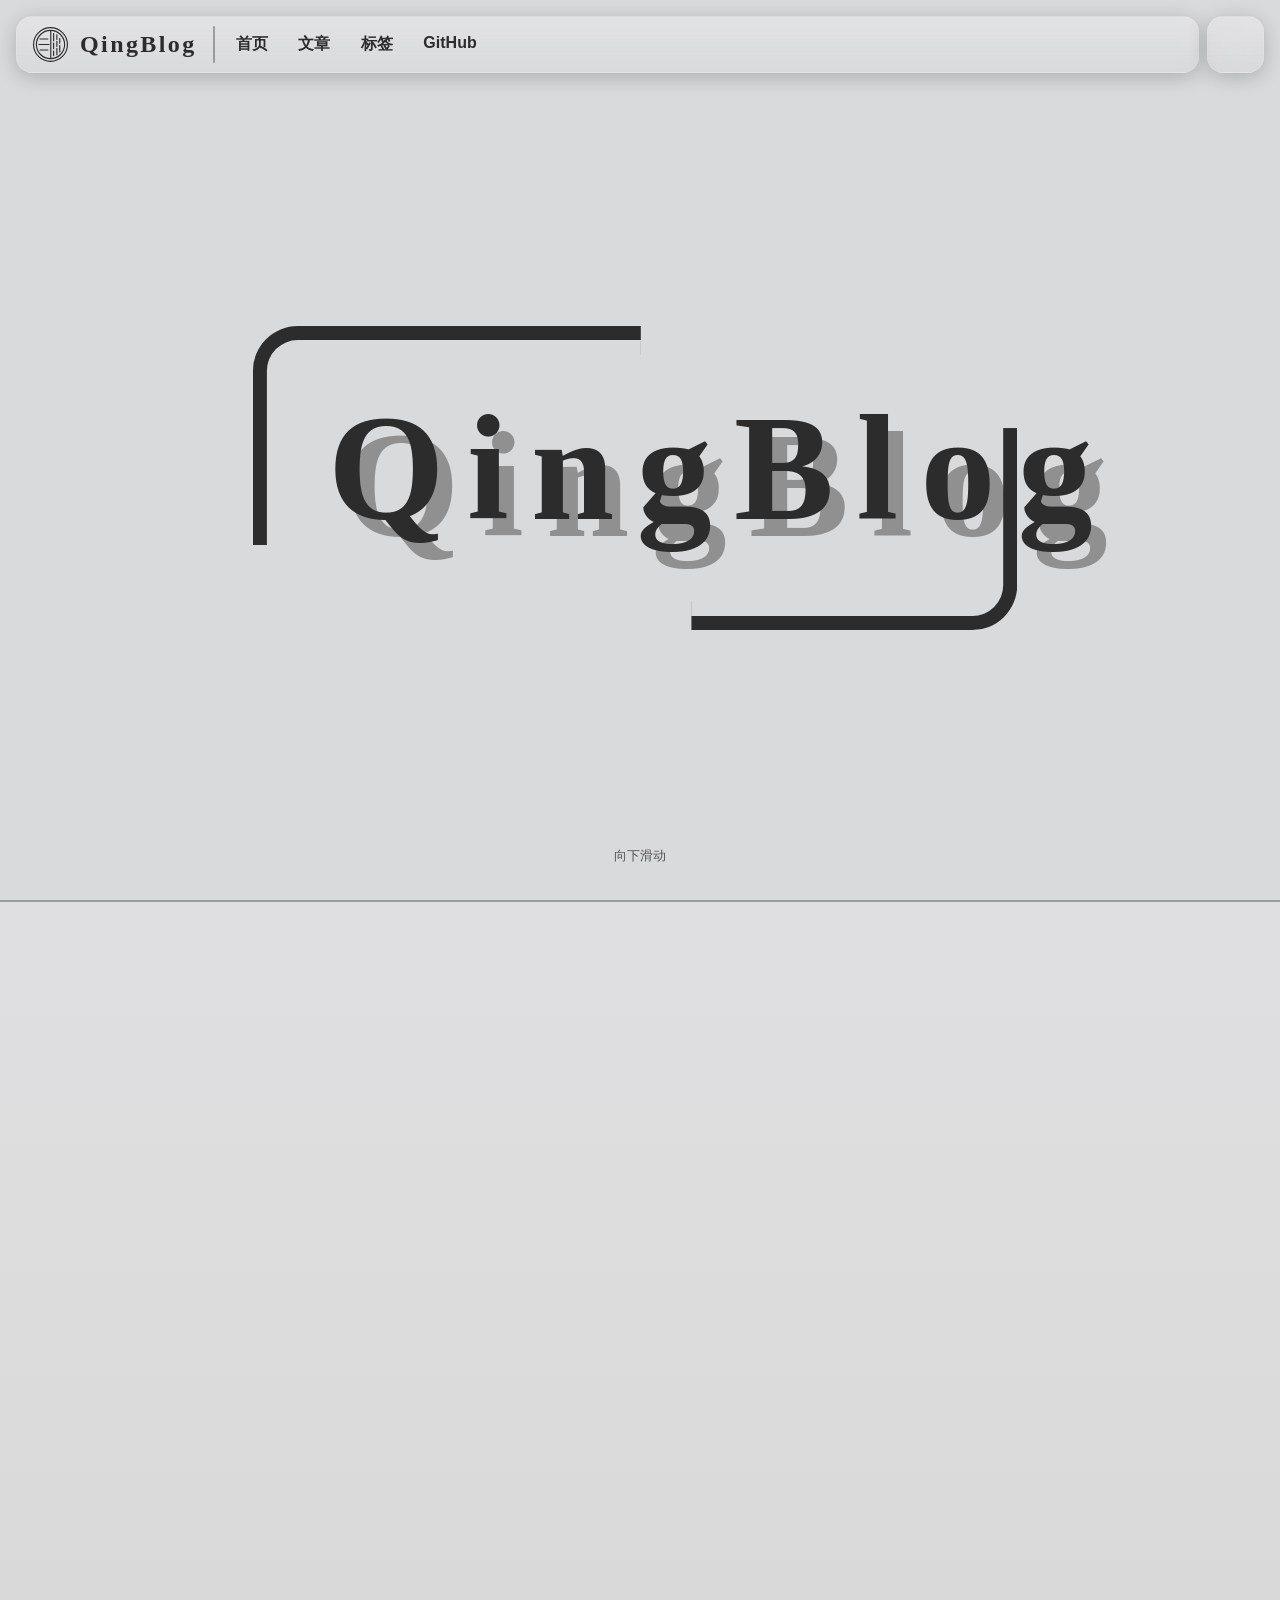
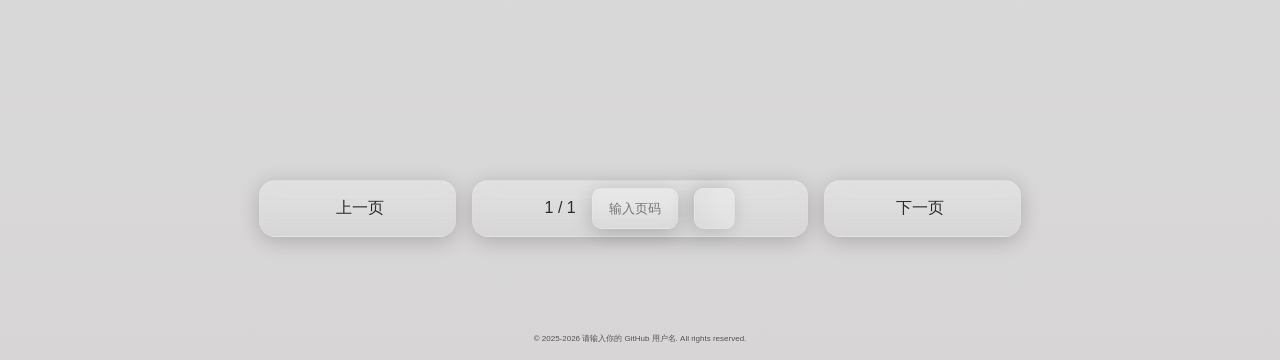
==== index.html @ a678aa29 "Updata v2.5.0" ====
<!DOCTYPE html>
<html lang="zh-CN">

<head>
    <meta charset="UTF-8" />
    <meta name="viewport" content="width=device-width, initial-scale=1.0" />
    <meta name="color-scheme" content="light dark">
    <title></title>

    <link rel="shortcut icon" href="/favicon.ico" type="image/x-icon" />
</head>

<body>
    <div id="hero-div">
        <div class="hero-div-content">
            <h1>QingBlog</h1>
        </div>

        <div class="hero-div-user-down-text">
            <p>向下滑动</p>
            <i class="fa fa-angle-double-down" aria-hidden="true"></i>
        </div>
    </div>

    <div id="card-list-wrapper">
        <ul id="card-list">
        
        </ul>
    </div>
    <div id="pagination-controls-wrapper">
        <div id="pagination-controls">
            <div id="prev-trigger" class="glass">
                <i class="fa fa-arrow-left" aria-hidden="true"></i>
                <span>上一页</span>
            </div>

            <div id="input-page-num-wrapper" class="glass">
                <span id="page-num"></span>
                <input id="input-page-num" type="text" placeholder="输入页码" class="glass">
                <div id="go-to-page-btn" class="glass">
                    <i class="fa fa-level-down" aria-hidden="true"></i>
                </div>
            </div>

            <div id="next-trigger" class="glass">
                <span>下一页</span>
                <i class="fa fa-arrow-right" aria-hidden="true"></i>
            </div>
        </div>
    </div>

    <!-- ------------------------------------------------------------ -->

    <link rel="stylesheet" href="/css/QBLOG.css" />
    <script src="/js/QBLOG.js"></script>

    <link rel="stylesheet" href="/css/font-awesome.min.css" />

    <!-- ------------------------------------------------------------ -->

    <style>
        header {
            background: var(--hero-bg-color);
        }
    </style>

    <!-- ------------------------------------------------------------ -->
</body>

</html>
---- css/QBLOG.css ----
/* ------------------------------------------------------------- */
/* CSS 变量定义 */
/* ------------------------------------------------------------- */

:root {
    /* 导航栏高度 */
    --nav-height: 0px;

    /* 以下变量需要在 ./js/QBLOG.js中设置 */

    /* 主色调 */
    /* --primary-color: #388bff; */

    /* 文字颜色 */
    /* --text-color: #FFFFFF; */
    /* --text-shadow-color: #204350; */
    /* --text-secondary-color: #a1a1a1; */

    /* 背景颜色 */
    /* --bg-color: linear-gradient(180deg, #101d21, #0c1a20, #15232a, #0c1518); */
    /* --hero-bg-color: #0b151a; */

    /* 毛玻璃背景 */
    /* --surface-color: rgba(0, 0, 0, 0.1); */
    /* --surface-border-color: rgba(0, 0, 0, 0.2); */

    /* 边框 */
    /* --border-color: #ffffff30; */

    /* 阴影 */
    /* --box-shadow: #00000020 0 0 10px 0px; */

    /* 分隔线 */
    /* --divider-color: rgba(255, 255, 255, 0.1); */

    /* 模糊效果 */
    /* --backdrop-blur: blur(0.5em); */
}

/* ------------------------------------------------------------- */
/* 动画定义 */
/* ------------------------------------------------------------- */

@keyframes showOverlayAnimation {
    to {
        opacity: 1;
    }
}

@keyframes hideOverlayAnimation {
    from {
        opacity: 1;
    }

    to {
        opacity: 0;
    }
}

@keyframes alertAnimation {
    0% {
        transform: translateX(110%) scale(0.8);
        opacity: 0;
    }

    15% {
        transform: translateX(-8%) scale(1.02);
        opacity: 1;
    }

    20% {
        transform: translateX(0) scale(1);
    }

    85% {
        transform: translateX(0) scale(1);
        opacity: 1;
    }

    90% {
        transform: translateX(-5%) scale(0.98);
        opacity: 0.8;
    }

    100% {
        transform: translateX(110%) scale(0.9);
        opacity: 0;
    }
}

@keyframes showSidebarAnimation {
    from {
        transform: translateX(110%);
    }

    to {
        transform: translateX(0);
    }
}

@keyframes hideSidebarAnimation {
    from {
        transform: translateX(0);
    }

    to {
        transform: translateX(110%);
    }
}

@keyframes floatAnimation {
    from {
        transform: translateY(0);
    }

    to {
        transform: translateY(10px);
    }
}

@keyframes strokeAnimation {
    to {
        stroke-dashoffset: 0;
    }
}

@keyframes loadingRightAnimation {
    to {
        transform: translateX(100%);
    }
}

@keyframes loadingLeftAnimation {
    to {
        transform: translateX(-100%);
    }
}

/* ------------------------------------------------------------- */
/* 字体定义 */
/* ------------------------------------------------------------- */

@font-face {
    font-family: "Font Awesome 6 Free";
    src: url("../fonts/fontawesome-webfont.woff2");

    font-display: swap;
}

@font-face {
    font-family: "This-July";
    src: url("../fonts/This-July.ttf");

    font-display: swap;
}

@font-face {
    font-family: "阿里妈妈方圆体";
    src: url("../fonts/阿里妈妈方圆体.ttf");

    font-display: swap;
}

@font-face {
    font-family: "得意黑";
    src: url("../fonts/得意黑.ttf");

    font-display: swap;
}

@font-face {
    font-family: "江城圆体";
    src: url("../fonts/江城圆体/江城圆体 200W.ttf");
    font-weight: 200;

    font-display: swap;
}

@font-face {
    font-family: "江城圆体";
    src: url("../fonts/江城圆体/江城圆体 300W.ttf");
    font-weight: 300;

    font-display: swap;
}

@font-face {
    font-family: "江城圆体";
    src: url("../fonts/江城圆体/江城圆体 400W.ttf");
    font-weight: 400;

    font-display: swap;
}

@font-face {
    font-family: "江城圆体";
    src: url("../fonts/江城圆体/江城圆体 500W.ttf");
    font-weight: 500;

    font-display: swap;
}

@font-face {
    font-family: "江城圆体";
    src: url("../fonts/江城圆体/江城圆体 600W.ttf");
    font-weight: 600;

    font-display: swap;
}

@font-face {
    font-family: "江城圆体";
    src: url("../fonts/江城圆体/江城圆体 700W.ttf");
    font-weight: 700;

    font-display: swap;
}

/* ------------------------------------------------------------- */
/* 全局样式 */
/* ------------------------------------------------------------- */

* {
    padding: 0;
    margin: 0;
    box-sizing: border-box;

    font-family: "江城圆体", "阿里妈妈方圆体", sans-serif;

    scroll-behavior: smooth;
}

*:not(.article-content pre):not(.article-content pre code)::-webkit-scrollbar {
    display: none;
}

*::selection {
    background-color: var(--primary-color);
}

/* ------------------------------------------------------------- */
/* 通用类 */
/* ------------------------------------------------------------- */

.glass {
    backdrop-filter: var(--backdrop-blur);
    background: var(--surface-color);
    border: 1px solid var(--border-color);
}

.nav-button {
    height: var(--nav-height);
    width: var(--nav-height);
    border-radius: 1rem;
    border: 1px solid var(--border-color);
    color: var(--text-color);
    font-size: 1.5em;
    box-shadow: var(--box-shadow-color) 0 4px 20px 0px;
    backdrop-filter: var(--backdrop-blur);
    background: var(--surface-color);
    display: grid;
    place-content: center;
    margin-left: 0.5rem;
    transition: all 0.2s cubic-bezier(0.4, 0, 0.2, 1);
}

/* ------------------------------------------------------------- */
/* 交互元素样式 */
/* ------------------------------------------------------------- */

.btn-active:hover {
    box-shadow:
        0 6px 12px var(--box-shadow-color),
        0 2px 4px var(--box-shadow-color);
}

.btn-active:active {
    transform: translateY(2px);
    box-shadow:
        inset 0 3px 6px var(--box-shadow-color),
        inset 0 -1px 3px var(--box-shadow-color);
    transition: all 0.05s cubic-bezier(0.4, 0, 0.2, 1);
}

#navbar li:hover,
#sidebar nav ul li:hover,
#context-menu li:hover,
.tag-item:hover {
    background: var(--surface-color);
    border: 1px solid var(--border-color);
    color: var(--primary-color);
    box-shadow:
        0 6px 12px rgba(0, 0, 0, 0.15),
        0 2px 4px rgba(0, 0, 0, 0.1);
}

#navbar li:hover a {
    color: var(--primary-color);
}

.nav-button:hover,
#back-to-top:hover,
#sidebar-close:hover,
#sidebar-toggle:hover,
#theme-toggle:hover,
#card-list-wrapper #card-list .card:hover,
.article-tag .tag:hover,
#pagination-controls #prev-trigger:hover,
#pagination-controls #next-trigger:hover,
#pagination-controls #input-page-num-wrapper #go-to-page-btn:hover {
    box-shadow:
        0 6px 12px var(--box-shadow-color),
        0 2px 4px var(--box-shadow-color);
}

#back-to-top:active,
#sidebar-close:active,
#sidebar-toggle:active,
#theme-toggle:active,
#card-list-wrapper #card-list .card:active,
#navbar li:active,
#sidebar nav ul li:active,
#context-menu li:active,
.tag-item:active,
#pagination-controls #prev-trigger:active,
#pagination-controls #next-trigger:active,
#pagination-controls #input-page-num-wrapper #go-to-page-btn:active {
    transform: translateY(2px);
    box-shadow:
        inset 0 3px 6px var(--box-shadow-color),
        inset 0 -1px 3px var(--box-shadow-color);
    transition: all 0.1s cubic-bezier(0.4, 0, 0.2, 1);
}

/* ------------------------------------------------------------- */
/* 基础元素样式 */
/* ------------------------------------------------------------- */

a {
    text-decoration: none;
    color: inherit;
}

body {
    color: var(--text-color);
    background: var(--bg-color);
    min-height: 100vh;
    display: flex;
    flex-direction: column;
}

p,
.hero-div-user-down-text {
    color: var(--text-secondary-color);
}

/* ------------------------------------------------------------- */
/* 弹窗样式 */
/* ------------------------------------------------------------- */

#alert {
    display: flex;
}

#alert-message {
    position: fixed;
    top: 8vh;
    right: 2vw;
    z-index: 10000;
    padding: 1rem;
    border-radius: 0.8rem;
    min-width: 14em;
    opacity: 0;
    transform: translateX(110%);
    backdrop-filter: var(--backdrop-blur);
}

/* ------------------------------------------------------------- */
/* 遮罩样式 */
/* ------------------------------------------------------------- */

.overlay {
    position: fixed;
    top: 0;
    left: 0;
    width: 100vw;
    height: 100vh;
    background: rgba(0, 0, 0, 0.5);
    z-index: 99999;
    opacity: 0;
    animation: showOverlayAnimation 0.5s forwards;
    display: none;
}

/* ------------------------------------------------------------- */
/* 侧边栏样式 */
/* ------------------------------------------------------------- */

#sidebar {
    position: fixed;
    display: none;
    flex-direction: column;
    align-items: center;
    background: var(--surface-color);
    backdrop-filter: var(--backdrop-blur);
    height: 100vh;
    width: 50vw;
    top: 0;
    right: 0;
    z-index: 100000;
    box-shadow: var(--box-shadow-color) 0 4px 20px 0px;
    border: 1px solid var(--border-color);
    border-radius: 1rem 0 0 1rem;
    padding-top: 5rem;
    container-type: inline-size;
    gap: 5%;
    overflow-y: auto;
}

#sidebar img {
    width: 50%;
    background: #FFF;
    border-radius: 50%;
    border: 1px solid #a1a1a1;
}

#sidebar-close {
    position: absolute;
    top: 1rem;
    right: 1rem;
    padding: 1rem;
    border-radius: 0.6rem;
}

#sidebar nav {
    display: flex;
    justify-content: center;
    width: 90%;
}

#sidebar nav ul {
    background: var(--surface-color);
    padding: 1rem;
    border-radius: 1rem;
    width: 90%;
    border: 1px solid var(--border-color);
    box-shadow: var(--box-shadow-color) 0 4px 20px 0px;
    display: grid;
    gap: 0.5rem;
}

#sidebar nav ul li {
    display: flex;
}

#sidebar nav ul li a {
    flex: 1;
}

/* ------------------------------------------------------------- */
/* 分隔线样式 */
/* ------------------------------------------------------------- */

.divider {
    background: var(--divider-color);
    backdrop-filter: var(--backdrop-blur);
    flex-shrink: 0;
}

/* ------------------------------------------------------------- */
/* 头部样式 */
/* ------------------------------------------------------------- */

header {
    display: flex;
    align-items: center;
    padding: 1rem;
    flex-wrap: nowrap;

    position: sticky;
    top: 0;
    z-index: 9999;
}

#navbar {
    display: flex;
    align-items: center;
    padding: 0.5rem 1rem;
    border-radius: 1rem;
    border: 1px solid var(--border-color);
    backdrop-filter: var(--backdrop-blur);
    box-shadow: var(--box-shadow-color) 0 4px 20px 0px;
    flex: 1;
    overflow: auto;
    font-weight: bold;
    background: var(--surface-color);
}

#navbar h1 {
    font-family: "This-July";
    letter-spacing: 0.1em;
    font-size: 1.5em;
    padding-left: 0.5em;
}

#navbar .divider {
    height: calc(var(--nav-height) - 20px);
}

#navbar ul {
    display: flex;
    flex: 1;
    gap: 0.5rem;
}

nav li {
    list-style: none;
    user-select: none;
    padding: 0.5rem;
    border-radius: 0.5rem;
    border: 1px solid transparent;
    transition: all 0.2s cubic-bezier(0.4, 0, 0.2, 1);
}

#navbar li a {
    color: var(--text-color);
    flex-shrink: 0;
    white-space: nowrap;
}

#navbar img {
    padding: 0.2em;
}

/* ------------------------------------------------------------- */
/* 卡片样式 */
/* ------------------------------------------------------------- */

.card {
    background: var(--surface-color);
    margin: 1rem;
    padding: 2rem;
    border-radius: 1rem;
    box-shadow: var(--box-shadow-color) 0 4px 20px 0px;
    border: 1px solid var(--border-color);
    backdrop-filter: var(--backdrop-blur);
    overflow: auto;
    transition: all 0.2s cubic-bezier(0.4, 0, 0.2, 1);
}

.card-header {
    display: flex;
    align-items: center;
}

.card-header h1,
.card-header h2 {
    flex-grow: 1;

    font-family: "得意黑";
}

.card-header p {
    padding-right: 1em;
    font-size: 0.8em;
}

.card-content p {
    display: block;
    color: inherit;
    font-size: medium;
}

.card-footer {
    position: relative;
    align-items: center;
    gap: 0.5em;
    padding: 0.6em;
    display: flex;
}

.card-footer span {
    font-size: 0.8em;
    flex: 1;
}

.card-footer p {
    position: absolute;
    bottom: -1.5rem;
    right: -1rem;
    font-size: 0.5em;
}

.article-tag {
    display: flex;
    gap: 0.5rem;
}

.article-tag .tag {
    background: var(--surface-color);
    backdrop-filter: var(--backdrop-blur);
    border: 1px solid var(--surface-border-color);
    color: var(--text-color);
    padding: 0.2rem 0.6rem;
    border-radius: 100rem;
    font-size: 0.8em;
    box-shadow: 0 4px 6px rgba(0, 0, 0, 0.1);
    transition: all 0.2s cubic-bezier(0.4, 0, 0.2, 1);
}

/* ------------------------------------------------------------- */
/* 返回顶部按钮样式 */
/* ------------------------------------------------------------- */

#back-to-top {
    position: fixed;
    bottom: 3rem;
    right: 3rem;
    z-index: 999;
    padding: 1rem;
    border-radius: 50%;
    height: 50px;
    width: 50px;
    visibility: hidden;
    display: grid;
    place-content: center;
    box-shadow: var(--box-shadow-color) 0 4px 20px 0px;
    transition: all 0.2s cubic-bezier(0.4, 0, 0.2, 1);
}

/* ------------------------------------------------------------- */
/* 侧边栏切换按钮样式 */
/* ------------------------------------------------------------- */

#sidebar-toggle {
    display: none;
}

/* ------------------------------------------------------------- */
/* 用户信息样式 */
/* ------------------------------------------------------------- */

.user-info {
    display: grid;
    justify-items: center;
    gap: 1rem;
}

.user-info h1 {
    font-size: 10cqw;
}

/* ------------------------------------------------------------- */
/* 首页样式 */
/* ------------------------------------------------------------- */

#hero-div {
    display: flex;
    align-items: center;
    flex-direction: column;
    background: var(--hero-bg-color);
    height: calc(100vh - (var(--nav-height) + 2rem));
}

.hero-div-content {
    width: 100%;
    padding: 1rem;
    flex: 1;
    container-type: inline-size;
    overflow: hidden;
}

.hero-div-content h1 {
    position: relative;
    font-family: "This-July";
    font-size: 12cqw;
    color: var(--text-color);
    text-shadow: 0.1em 0.12em 0 var(--text-shadow-color);
    letter-spacing: 0.15em;

    top: 50%;
    left: 50%;
    transform: translate(-25%, -50%);
}

.hero-div-content h1::after {
    content: "";
    height: 110%;
    width: 25%;
    border-radius: 0 0 0.3em 0;

    border-bottom: 14px solid var(--text-color);
    border-right: 14px solid var(--text-color);

    position: absolute;
    top: 50%;
    left: 50%;
    transform: translate(-80%, -20%);
}

.hero-div-content h1::before {
    content: "";
    height: 120%;
    width: 30%;
    border-radius: 0.3em 0 0 0;

    border-top: 14px solid var(--text-color);
    border-left: 14px solid var(--text-color);

    position: absolute;
    top: 50%;
    left: 50%;
    transform: translate(-180%, -65%);
}

.hero-div-user-down-text {
    display: flex;
    flex-direction: column;
    align-items: center;
    font-size: 0.8em;
    animation: floatAnimation 1.5s infinite alternate;
    padding-bottom: 2.2rem;
}

.hero-div-user-down-text i {
    font-size: 1em;
}

/* ------------------------------------------------------------- */
/* 卡片列表样式 */
/* ------------------------------------------------------------- */

#card-list-wrapper {
    display: flex;
    justify-content: center;

    border-top: 2px solid var(--divider-color);
}

#card-list-wrapper #card-list {
    min-height: calc(100vh - (2.4em));
    width: 794px;
}

#card-list-wrapper #card-list li {
    list-style: none;
}

/* ------------------------------------------------------------- */
/* 页脚样式 */
/* ------------------------------------------------------------- */

footer {
    display: flex;
    flex: 1;
    justify-content: center;
    align-items: flex-end;
    padding: 1rem;
    font-size: 0.5em;
}

/* ------------------------------------------------------------- */
/* SVG Logo动画 */
/* ------------------------------------------------------------- */

.qingblog-loading-icon {
    stroke: var(--text-color);
    stroke-width: 20;
    stroke-linecap: round;

    stroke-dasharray: 500;
    stroke-dashoffset: 500;
    animation: strokeAnimation 1.2s ease-in-out forwards;
}

.qingblog-loading-icon-circle {
    stroke: var(--text-color);
    stroke-width: 20;
    stroke-linejoin: round;
    stroke-linecap: round;

    stroke-dasharray: 2000;
    stroke-dashoffset: 2000;
    animation: strokeAnimation 1.5s ease-in-out forwards;
}

/* ------------------------------------------------------------- */
/* Loading动画 */
/* ------------------------------------------------------------- */

.loading {
    display: flex;
    height: 100vh;
    width: 100vw;
    position: fixed;
    top: 0;
    left: 0;
    z-index: 99999;
}

.loading-div {
    flex: 1;
    background: var(--surface-color);
    backdrop-filter: var(--backdrop-blur);
}

body.light-theme .loading-div {
    background: rgba(255, 255, 255, 0.8);
}

.loading-icon {
    height: 100vh;
    width: 100vw;
    position: absolute;
    top: 0;
    left: 0;
    z-index: 999999;
    display: grid;
    place-items: center;
}

.loading-icon svg {
    height: 20vh;
    width: 20vw;
}

.loading-icon h4 {
    font-size: 1.5rem;
}

/* ------------------------------------------------------------- */
/* 右键菜单 */
/* ------------------------------------------------------------- */

/* 右键菜单容器 */
#context-menu {
    position: fixed;

    top: 50%;
    left: 50%;
    z-index: 99999999;

    background: var(--surface-color);
    backdrop-filter: var(--backdrop-blur);
    border: 1px solid var(--border-color);
    border-radius: 1rem;
    box-shadow: 0 4px 20px rgba(0, 0, 0, 0.3);
    opacity: 0;
    visibility: hidden;
    user-select: none;
    transition: all 0.15s ease;
}

/* 显示状态 */
#context-menu.show {
    opacity: 1;
    visibility: visible;
    transform: scale(1);
}

/* 菜单列表 */
#context-menu ul {
    padding: 0.5rem;
    display: grid;
    gap: 5px;
}

/* 菜单项 */
#context-menu li {
    list-style: none;
    padding: 8px 16px;
    color: var(--text-color);
    border-radius: 0.6rem;
    border: 1px solid transparent;
    cursor: pointer;
    display: flex;
    align-items: center;
    gap: 10px;
    padding-right: 5rem;
    transition: 0.2s ease-in-out;
}

/* 分隔线 */
#context-menu li.divider {
    height: 1px;
    background: var(--divider-color);
    margin: 0.3rem;
    padding: 0;
    pointer-events: none;
}

/* 图标 */
#context-menu li i {
    width: 16px;
    text-align: center;
}

/* ------------------------------------------------------------- */
/* 标签页面标题 */
/* ------------------------------------------------------------- */

#title {
    display: flex;
    flex-direction: column;
    justify-content: center;
    align-items: center;
    margin-top: calc(var(--nav-height) - 1rem);
    text-align: center;
}

#title h1 {
    font-size: 2.5rem;
    font-weight: 700;
    color: var(--text-color);
    text-shadow: 0 2px 4px var(--text-shadow-color);
    position: relative;
    padding-bottom: 1rem;
    margin-bottom: 2rem;
}

#title h1::after {
    content: "";
    position: absolute;
    bottom: 0;
    left: 50%;
    transform: translateX(-50%);
    width: 200%;
    height: 3px;
    background: linear-gradient(90deg, transparent, var(--primary-color), transparent);
    border-radius: 2px;
}

#title p {
    color: var(--text-secondary-color);
    font-size: 1rem;
    margin-top: 0.5rem;
}

/* ------------------------------------------------------------- */
/* 标签云容器 */
/* ------------------------------------------------------------- */

#tags-container {
    display: flex;
    justify-content: center;
    padding: 2rem 1rem 4rem;
    min-height: 50vh;
}

/* ------------------------------------------------------------- */
/* 标签云布局 */
/* ------------------------------------------------------------- */

.tag-cloud {
    display: grid;
    grid-template-columns: repeat(auto-fit, minmax(100px, 150px));
    gap: 2rem;
    max-width: 794px;
    margin: 3rem;
    justify-content: center;
    list-style: none;
}

/* ------------------------------------------------------------- */
/* 单个标签项 */
/* ------------------------------------------------------------- */

.tag-item {
    display: flex;
    align-items: center;
    justify-content: center;

    height: 150px;
    gap: 0.5rem;
    padding: 0.8rem 1rem;
    background: var(--surface-color);
    backdrop-filter: var(--backdrop-blur);
    border: 1px solid var(--border-color);
    border-radius: 100rem;
    color: var(--text-color);
    text-decoration: none;
    box-shadow: var(--box-shadow-color) 0 4px 20px 0px;
    transition: all 0.3s cubic-bezier(0.4, 0, 0.2, 1);
}

.tag-name {
    font-size: 1.2rem;
    font-weight: 500;
}

.tag-count {
    display: flex;
    align-items: center;
    justify-content: center;
    min-width: 24px;
    height: 24px;
    padding: 0 0.5rem;
    background: var(--surface-color);
    border-radius: 100rem;
    font-size: 0.85rem;
    font-weight: 600;
}

/* ------------------------------------------------------------- */
/* 翻页按钮 */
/* ------------------------------------------------------------- */

#pagination-controls-wrapper {
    display: flex;
    justify-content: center;
}

#pagination-controls {
    width: 794px;

    display: flex;
    gap: 1rem;
    padding: 1rem 1rem 5rem 1rem;
}

#pagination-controls #input-page-num-wrapper #go-to-page-btn,
#pagination-controls #input-page-num-wrapper #go-to-page-btn:hover,
#pagination-controls #input-page-num-wrapper #go-to-page-btn:active {
    transform: rotateZ(90deg);
}

#pagination-controls #prev-trigger,
#pagination-controls #next-trigger,
#pagination-controls #input-page-num-wrapper {
    display: flex;
    flex-grow: 1;
    text-wrap: nowrap;

    align-items: center;
    justify-content: center;
    gap: 5px;

    height: var(--nav-height);

    box-shadow: var(--box-shadow-color) 0 4px 20px 0px;

    border-radius: 1rem;

    user-select: none;

    transition: all 0.2s cubic-bezier(0.4, 0, 0.2, 1);
}

#pagination-controls #prev-trigger,
#pagination-controls #next-trigger,
#pagination-controls #input-page-num-wrapper {
    padding: 0 1rem;
}

#pagination-controls #input-page-num-wrapper {
    display: flex;
    gap: 1rem;
}

#pagination-controls #input-page-num-wrapper input,
#pagination-controls #input-page-num-wrapper input:focus {
    box-shadow: var(--box-shadow-color) 0 4px 20px 0px;
    outline: none;
    padding: 0 1em;

    color: var(--text-color);

    height: calc(var(--nav-height) - 1rem);
    max-width: 6.5em;

    border-radius: 0.6rem;
}

input::placeholder {
  text-align: center;
}

#pagination-controls #input-page-num-wrapper #go-to-page-btn {
    height: calc(var(--nav-height) - 1rem);
    width: calc(var(--nav-height) - 1rem);

    display: grid;
    place-content: center;

    box-shadow: var(--box-shadow-color) 0 4px 20px 0px;

    border-radius: 0.6rem;

    transition: all 0.2s cubic-bezier(0.4, 0, 0.2, 1);
}

/* ------------------------------------------------------------- */
/* 媒体查询 */
/* ------------------------------------------------------------- */

@media (max-width: 1024px) {

    #card-list-wrapper #card-list,
    #pagination-controls {
        width: 100%;
    }

    #title h1 {
        font-size: 2rem;
    }

    .hero-div-content h1::after {
        border-bottom: 10px solid var(--text-color);
        border-right: 10px solid var(--text-color);
    }

    .hero-div-content h1::before {
        border-top: 10px solid var(--text-color);
        border-left: 10px solid var(--text-color);
    }
}

@media (max-width: 640px) {
    #sidebar-toggle {
        display: grid;
    }

    #navbar {
        justify-content: center;
    }

    #navbar .divider {
        display: none;
    }

    #navbar ul {
        display: none;
    }

    #title h1 {
        font-size: 1.8rem;
    }

    #title p {
        font-size: 0.9rem;
    }

    .tag-cloud {
        gap: 1rem;
        padding: 1rem;
    }

    .tag-item {
        padding: 0.6rem 1.2rem;
    }

    .tag-name {
        font-size: 1rem;
    }

    .hero-div-content h1::after {
        border-bottom: 5px solid var(--text-color);
        border-right: 5px solid var(--text-color);
    }

    .hero-div-content h1::before {
        border-top: 5px solid var(--text-color);
        border-left: 5px solid var(--text-color);
    }

    #pagination-controls {
        flex-direction: column;
    }
}

/* ------------------------------------------------------------- */
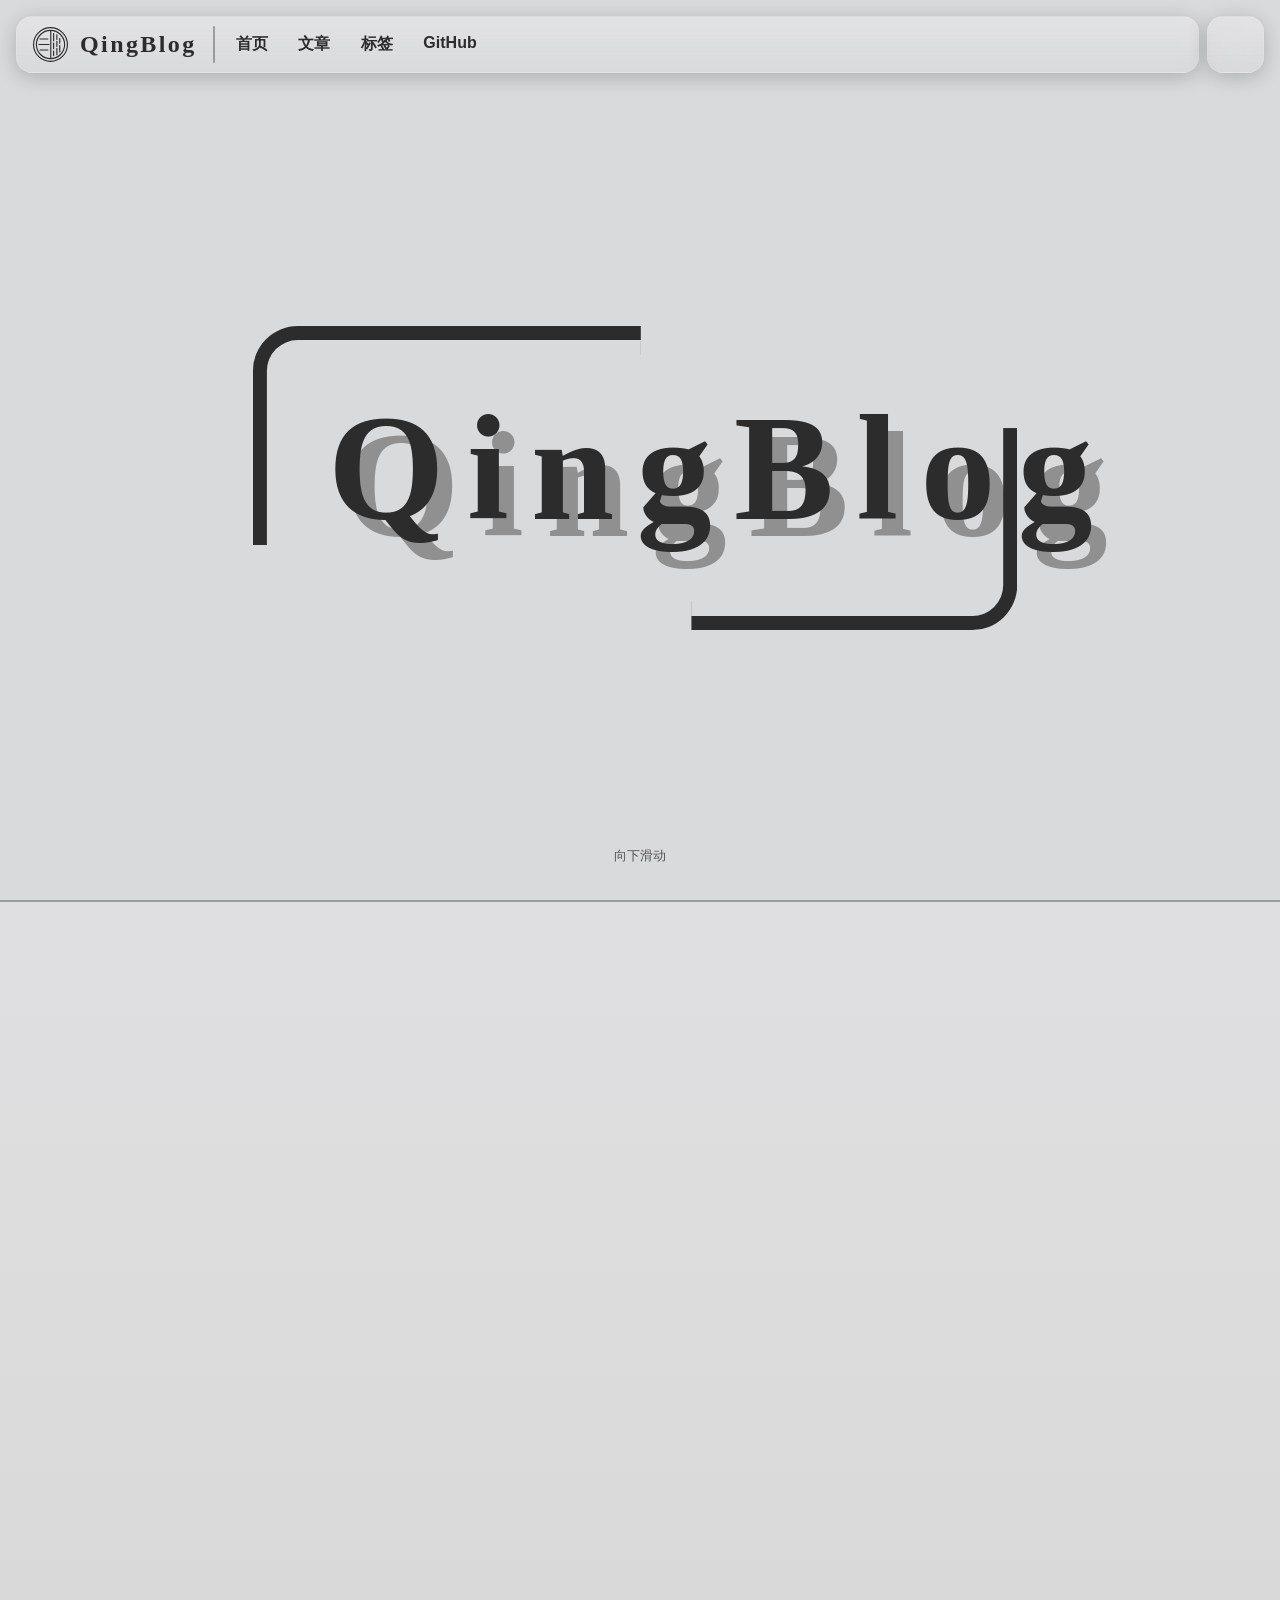
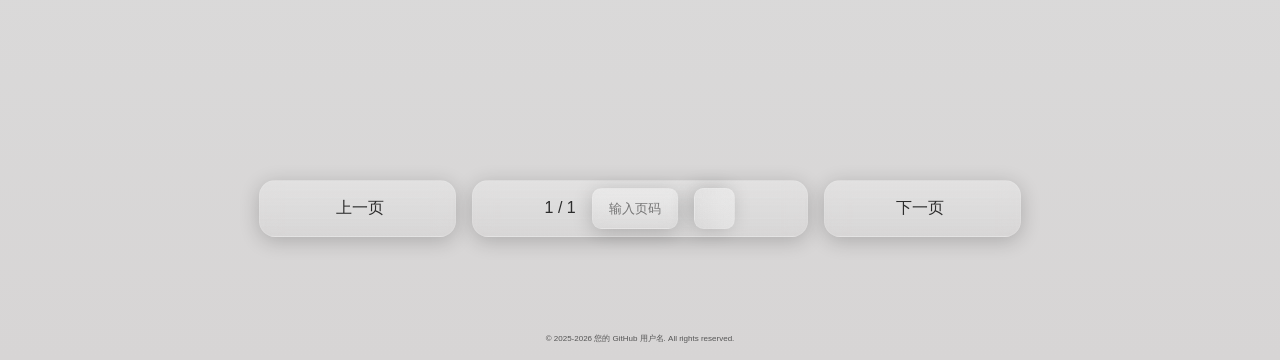
==== commit 07637e93: "Fix Bug" ====
--- a/index.html
+++ b/index.html
@@ -27,27 +27,6 @@
         
         </ul>
     </div>
-    <div id="pagination-controls-wrapper">
-        <div id="pagination-controls">
-            <div id="prev-trigger" class="glass">
-                <i class="fa fa-arrow-left" aria-hidden="true"></i>
-                <span>上一页</span>
-            </div>
-
-            <div id="input-page-num-wrapper" class="glass">
-                <span id="page-num"></span>
-                <input id="input-page-num" type="text" placeholder="输入页码" class="glass">
-                <div id="go-to-page-btn" class="glass">
-                    <i class="fa fa-level-down" aria-hidden="true"></i>
-                </div>
-            </div>
-
-            <div id="next-trigger" class="glass">
-                <span>下一页</span>
-                <i class="fa fa-arrow-right" aria-hidden="true"></i>
-            </div>
-        </div>
-    </div>
 
     <!-- ------------------------------------------------------------ -->
 
--- a/css/QBLOG.css
+++ b/css/QBLOG.css
@@ -40,6 +40,17 @@
 /* ------------------------------------------------------------- */
 /* 动画定义 */
 /* ------------------------------------------------------------- */
+
+@keyframes cardSlideUp {
+    from {
+        opacity: 0;
+        transform: translateY(30px);
+    }
+    to {
+        opacity: 1;
+        transform: translateY(0);
+    }
+}
 
 @keyframes showOverlayAnimation {
     to {
@@ -307,7 +318,8 @@
 .article-tag .tag:hover,
 #pagination-controls #prev-trigger:hover,
 #pagination-controls #next-trigger:hover,
-#pagination-controls #input-page-num-wrapper #go-to-page-btn:hover {
+#pagination-controls #input-page-num-wrapper #go-to-page-btn:hover,
+.article-content .codehilitetable .copy-btn:hover {
     box-shadow:
         0 6px 12px var(--box-shadow-color),
         0 2px 4px var(--box-shadow-color);
@@ -324,7 +336,8 @@
 .tag-item:active,
 #pagination-controls #prev-trigger:active,
 #pagination-controls #next-trigger:active,
-#pagination-controls #input-page-num-wrapper #go-to-page-btn:active {
+#pagination-controls #input-page-num-wrapper #go-to-page-btn:active,
+.article-content .codehilitetable .copy-btn:active {
     transform: translateY(2px);
     box-shadow:
         inset 0 3px 6px var(--box-shadow-color),
@@ -544,8 +557,14 @@
     box-shadow: var(--box-shadow-color) 0 4px 20px 0px;
     border: 1px solid var(--border-color);
     backdrop-filter: var(--backdrop-blur);
-    overflow: auto;
+    overflow-x: hidden;
     transition: all 0.2s cubic-bezier(0.4, 0, 0.2, 1);
+    opacity: 0;
+    transform: translateY(30px);
+}
+
+.card.card-visible {
+    animation: cardSlideUp 0.4s cubic-bezier(0.4, 0, 0.2, 1) forwards;
 }
 
 .card-header {
@@ -940,11 +959,11 @@
 /* 标签云容器 */
 /* ------------------------------------------------------------- */
 
-#tags-container {
+#tags-wrapper {
     display: flex;
     justify-content: center;
-    padding: 2rem 1rem 4rem;
-    min-height: 50vh;
+    overflow: hidden;
+    min-height: 100vh;
 }
 
 /* ------------------------------------------------------------- */
@@ -1089,6 +1108,14 @@
     transition: all 0.2s cubic-bezier(0.4, 0, 0.2, 1);
 }
 
+body:has(.article-content) #pagination-controls-wrapper {
+    display: none;
+}
+
+body:has(#tags-wrapper) #pagination-controls-wrapper {
+    display: none;
+}
+
 /* ------------------------------------------------------------- */
 /* 媒体查询 */
 /* ------------------------------------------------------------- */
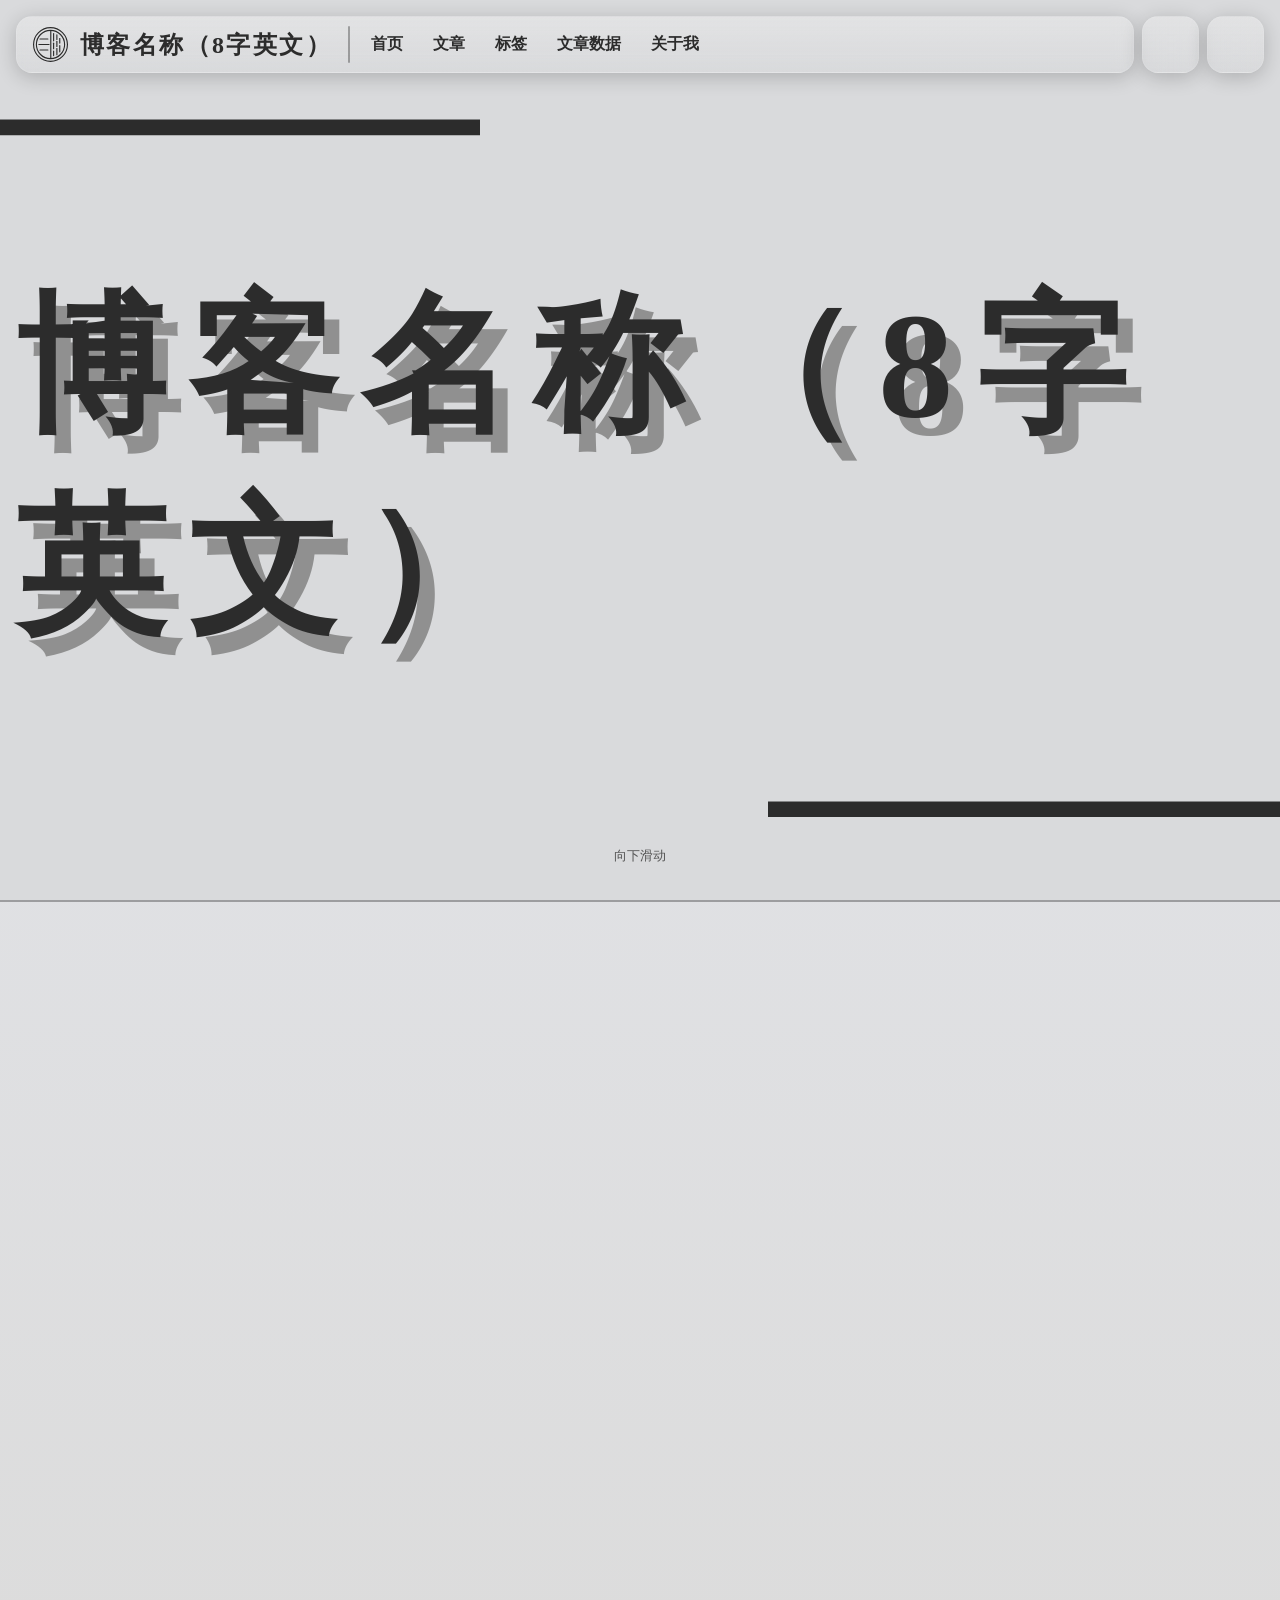
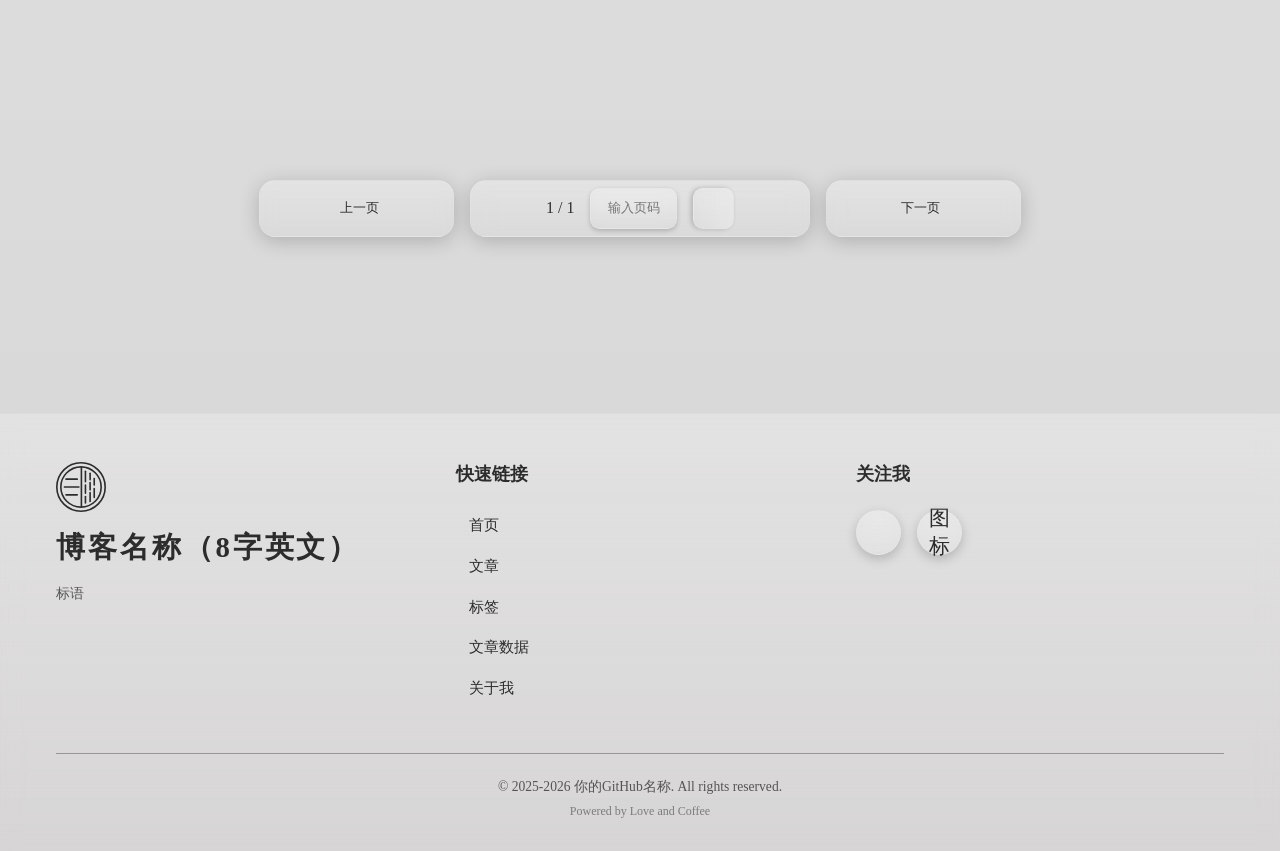
==== commit a355aa8d: "Updata V3.5.0" ====
--- a/index.html
+++ b/index.html
@@ -5,45 +5,39 @@
     <meta charset="UTF-8" />
     <meta name="viewport" content="width=device-width, initial-scale=1.0" />
     <meta name="color-scheme" content="light dark">
-    <title></title>
-
+    <title>首页</title>
+    <meta name="description" content="QingBlog - 基于 GitHub Issues 的自动化博客" />
     <link rel="shortcut icon" href="/favicon.ico" type="image/x-icon" />
-</head>
-
-<body>
-    <div id="hero-div">
-        <div class="hero-div-content">
-            <h1>QingBlog</h1>
-        </div>
-
-        <div class="hero-div-user-down-text">
-            <p>向下滑动</p>
-            <i class="fa fa-angle-double-down" aria-hidden="true"></i>
-        </div>
-    </div>
-
-    <div id="card-list-wrapper">
-        <ul id="card-list">
-        
-        </ul>
-    </div>
-
-    <!-- ------------------------------------------------------------ -->
-
     <link rel="stylesheet" href="/css/QBLOG.css" />
-    <script src="/js/QBLOG.js"></script>
-
     <link rel="stylesheet" href="/css/font-awesome.min.css" />
-
-    <!-- ------------------------------------------------------------ -->
-
     <style>
         header {
             background: var(--hero-bg-color);
         }
     </style>
+</head>
 
-    <!-- ------------------------------------------------------------ -->
+<body>
+    <main>
+        <section class="hero" aria-label="首页横幅">
+            <div class="hero__content">
+                <h1 id="hero-center-text"></h1>
+            </div>
+
+            <div class="hero__scroll-hint" aria-hidden="true">
+                <p>向下滑动</p>
+                <i class="fa fa-angle-double-down" aria-hidden="true"></i>
+            </div>
+        </section>
+
+        <section class="card-list" aria-label="文章列表">
+            <ul class="card-list__items">
+
+            </ul>
+        </section>
+    </main>
+
+    <script src="/js/QBLOG.js"></script>
 </body>
 
 </html>
--- a/css/QBLOG.css
+++ b/css/QBLOG.css
@@ -46,6 +46,7 @@
         opacity: 0;
         transform: translateY(30px);
     }
+
     to {
         opacity: 1;
         transform: translateY(0);
@@ -166,20 +167,6 @@
 }
 
 @font-face {
-    font-family: "阿里妈妈方圆体";
-    src: url("../fonts/阿里妈妈方圆体.ttf");
-
-    font-display: swap;
-}
-
-@font-face {
-    font-family: "得意黑";
-    src: url("../fonts/得意黑.ttf");
-
-    font-display: swap;
-}
-
-@font-face {
     font-family: "江城圆体";
     src: url("../fonts/江城圆体/江城圆体 200W.ttf");
     font-weight: 200;
@@ -236,7 +223,7 @@
     margin: 0;
     box-sizing: border-box;
 
-    font-family: "江城圆体", "阿里妈妈方圆体", sans-serif;
+    font-family: "江城圆体";
 
     scroll-behavior: smooth;
 }
@@ -250,120 +237,23 @@
 }
 
 /* ------------------------------------------------------------- */
-/* 通用类 */
-/* ------------------------------------------------------------- */
-
-.glass {
-    backdrop-filter: var(--backdrop-blur);
-    background: var(--surface-color);
-    border: 1px solid var(--border-color);
-}
-
-.nav-button {
-    height: var(--nav-height);
-    width: var(--nav-height);
-    border-radius: 1rem;
-    border: 1px solid var(--border-color);
-    color: var(--text-color);
-    font-size: 1.5em;
-    box-shadow: var(--box-shadow-color) 0 4px 20px 0px;
-    backdrop-filter: var(--backdrop-blur);
-    background: var(--surface-color);
-    display: grid;
-    place-content: center;
-    margin-left: 0.5rem;
-    transition: all 0.2s cubic-bezier(0.4, 0, 0.2, 1);
-}
-
-/* ------------------------------------------------------------- */
-/* 交互元素样式 */
-/* ------------------------------------------------------------- */
-
-.btn-active:hover {
-    box-shadow:
-        0 6px 12px var(--box-shadow-color),
-        0 2px 4px var(--box-shadow-color);
-}
-
-.btn-active:active {
-    transform: translateY(2px);
-    box-shadow:
-        inset 0 3px 6px var(--box-shadow-color),
-        inset 0 -1px 3px var(--box-shadow-color);
-    transition: all 0.05s cubic-bezier(0.4, 0, 0.2, 1);
-}
-
-#navbar li:hover,
-#sidebar nav ul li:hover,
-#context-menu li:hover,
-.tag-item:hover {
-    background: var(--surface-color);
-    border: 1px solid var(--border-color);
-    color: var(--primary-color);
-    box-shadow:
-        0 6px 12px rgba(0, 0, 0, 0.15),
-        0 2px 4px rgba(0, 0, 0, 0.1);
-}
-
-#navbar li:hover a {
-    color: var(--primary-color);
-}
-
-.nav-button:hover,
-#back-to-top:hover,
-#sidebar-close:hover,
-#sidebar-toggle:hover,
-#theme-toggle:hover,
-#card-list-wrapper #card-list .card:hover,
-.article-tag .tag:hover,
-#pagination-controls #prev-trigger:hover,
-#pagination-controls #next-trigger:hover,
-#pagination-controls #input-page-num-wrapper #go-to-page-btn:hover,
-.article-content .codehilitetable .copy-btn:hover {
-    box-shadow:
-        0 6px 12px var(--box-shadow-color),
-        0 2px 4px var(--box-shadow-color);
-}
-
-#back-to-top:active,
-#sidebar-close:active,
-#sidebar-toggle:active,
-#theme-toggle:active,
-#card-list-wrapper #card-list .card:active,
-#navbar li:active,
-#sidebar nav ul li:active,
-#context-menu li:active,
-.tag-item:active,
-#pagination-controls #prev-trigger:active,
-#pagination-controls #next-trigger:active,
-#pagination-controls #input-page-num-wrapper #go-to-page-btn:active,
-.article-content .codehilitetable .copy-btn:active {
-    transform: translateY(2px);
-    box-shadow:
-        inset 0 3px 6px var(--box-shadow-color),
-        inset 0 -1px 3px var(--box-shadow-color);
-    transition: all 0.1s cubic-bezier(0.4, 0, 0.2, 1);
-}
-
-/* ------------------------------------------------------------- */
 /* 基础元素样式 */
 /* ------------------------------------------------------------- */
+
+body {
+    color: var(--text-color);
+    background: var(--bg-color);
+    min-height: 100vh;
+    display: flex;
+    flex-direction: column;
+}
 
 a {
     text-decoration: none;
     color: inherit;
 }
 
-body {
-    color: var(--text-color);
-    background: var(--bg-color);
-    min-height: 100vh;
-    display: flex;
-    flex-direction: column;
-}
-
-p,
-.hero-div-user-down-text {
+p {
     color: var(--text-secondary-color);
 }
 
@@ -413,49 +303,120 @@
     position: fixed;
     display: none;
     flex-direction: column;
-    align-items: center;
     background: var(--surface-color);
     backdrop-filter: var(--backdrop-blur);
     height: 100vh;
-    width: 50vw;
+    width: 75vw;
+    max-width: 400px;
     top: 0;
     right: 0;
     z-index: 100000;
     box-shadow: var(--box-shadow-color) 0 4px 20px 0px;
     border: 1px solid var(--border-color);
     border-radius: 1rem 0 0 1rem;
-    padding-top: 5rem;
-    container-type: inline-size;
-    gap: 5%;
+    overflow: hidden;
+}
+
+.sidebar__header {
+    display: flex;
+    align-items: center;
+    gap: 0.75rem;
+    padding: 1rem 1.5rem;
+    background: var(--surface-color);
+}
+
+.sidebar__header-divider {
+    width: 100%;
+}
+
+.sidebar__logo {
+    display: flex;
+    align-items: center;
+    justify-content: center;
+}
+
+.sidebar__title {
+    flex: 1;
+    font-family: "This-July";
+    font-size: 1.5rem;
+    letter-spacing: 0.1em;
+}
+
+#sidebar-close {
+    height: var(--nav-height);
+    width: var(--nav-height);
+    border-radius: 0.6rem;
+    border: 1px solid var(--border-color);
+    color: var(--text-color);
+    font-size: 1.5em;
+    box-shadow: var(--box-shadow-color) 0 4px 20px 0px;
+    backdrop-filter: var(--backdrop-blur);
+    background: var(--surface-color);
+    display: grid;
+    place-content: center;
+    transition: all 0.2s cubic-bezier(0.4, 0, 0.2, 1);
+}
+
+#sidebar-close:hover {
+    box-shadow:
+        0 6px 12px var(--box-shadow-color),
+        0 2px 4px var(--box-shadow-color);
+}
+
+#sidebar-close:active {
+    transform: translateY(2px);
+    box-shadow:
+        inset 0 3px 6px var(--box-shadow-color),
+        inset 0 -1px 3px var(--box-shadow-color);
+    transition: all 0.1s cubic-bezier(0.4, 0, 0.2, 1);
+}
+
+.sidebar__content {
+    flex: 1;
+    display: flex;
+    flex-direction: column;
+    align-items: center;
+    padding: 2rem 1.5rem;
+    gap: 2rem;
     overflow-y: auto;
 }
 
-#sidebar img {
-    width: 50%;
-    background: #FFF;
+#sidebar #sidebar-avatar {
+    width: 80px;
+    height: 80px;
+    background: #fff;
     border-radius: 50%;
     border: 1px solid #a1a1a1;
 }
 
-#sidebar-close {
-    position: absolute;
-    top: 1rem;
-    right: 1rem;
-    padding: 1rem;
-    border-radius: 0.6rem;
+.sidebar__user-info {
+    display: flex;
+    flex-direction: column;
+    align-items: center;
+    gap: 0.75rem;
+    text-align: center;
+}
+
+.sidebar__user-name {
+    font-size: 1.5rem;
+    font-weight: bold;
+}
+
+.sidebar__motto {
+    font-size: 0.9rem;
+    color: var(--text-secondary-color);
 }
 
 #sidebar nav {
-    display: flex;
-    justify-content: center;
-    width: 90%;
+    width: 100%;
 }
 
 #sidebar nav ul {
     background: var(--surface-color);
+    backdrop-filter: var(--backdrop-blur);
     padding: 1rem;
     border-radius: 1rem;
-    width: 90%;
+    width: 100%;
     border: 1px solid var(--border-color);
     box-shadow: var(--box-shadow-color) 0 4px 20px 0px;
     display: grid;
@@ -470,6 +431,68 @@
     flex: 1;
 }
 
+#sidebar nav ul li {
+    transition: all 0.2s cubic-bezier(0.4, 0, 0.2, 1);
+}
+
+#sidebar nav ul li:hover {
+    background: var(--surface-color);
+    border: 1px solid var(--border-color);
+    color: var(--primary-color);
+    box-shadow:
+        0 6px 12px rgba(0, 0, 0, 0.15),
+        0 2px 4px rgba(0, 0, 0, 0.1);
+}
+
+#sidebar nav ul li:active {
+    transform: translateY(2px);
+    box-shadow:
+        inset 0 3px 6px var(--box-shadow-color),
+        inset 0 -1px 3px var(--box-shadow-color);
+    transition: all 0.1s cubic-bezier(0.4, 0, 0.2, 1);
+}
+
+.sidebar__social {
+    width: 100%;
+    padding: 1rem;
+    border-radius: 1rem;
+    background: var(--surface-color);
+    backdrop-filter: var(--backdrop-blur);
+    border: 1px solid var(--border-color);
+}
+
+.sidebar__social-title {
+    font-size: 1rem;
+    margin-bottom: 0.75rem;
+    color: var(--text-color);
+}
+
+.social-link {
+    display: inline-flex;
+    align-items: center;
+    gap: 0.5rem;
+    padding: 0.5rem 1rem;
+    border-radius: 0.5rem;
+    background: var(--surface-color);
+    border: 1px solid var(--border-color);
+    color: var(--text-color);
+    transition: all 0.2s cubic-bezier(0.4, 0, 0.2, 1);
+}
+
+.social-link:hover {
+    background: var(--border-color);
+}
+
+.sidebar__footer {
+    text-align: center;
+    font-size: 0.85rem;
+    color: var(--text-secondary-color);
+}
+
+.sidebar__footer p {
+    padding: 0 1rem 1rem 1rem;
+}
+
 /* ------------------------------------------------------------- */
 /* 分隔线样式 */
 /* ------------------------------------------------------------- */
@@ -484,7 +507,7 @@
 /* 头部样式 */
 /* ------------------------------------------------------------- */
 
-header {
+#page-header {
     display: flex;
     align-items: center;
     padding: 1rem;
@@ -509,7 +532,7 @@
     background: var(--surface-color);
 }
 
-#navbar h1 {
+#navbar #navbar-title {
     font-family: "This-July";
     letter-spacing: 0.1em;
     font-size: 1.5em;
@@ -541,6 +564,31 @@
     white-space: nowrap;
 }
 
+#navbar li {
+    transition: all 0.2s cubic-bezier(0.4, 0, 0.2, 1);
+}
+
+#navbar li:hover {
+    background: var(--surface-color);
+    border: 1px solid var(--border-color);
+    color: var(--primary-color);
+    box-shadow:
+        0 6px 12px rgba(0, 0, 0, 0.15),
+        0 2px 4px rgba(0, 0, 0, 0.1);
+}
+
+#navbar li:hover a {
+    color: var(--primary-color);
+}
+
+#navbar li:active {
+    transform: translateY(2px);
+    box-shadow:
+        inset 0 3px 6px var(--box-shadow-color),
+        inset 0 -1px 3px var(--box-shadow-color);
+    transition: all 0.1s cubic-bezier(0.4, 0, 0.2, 1);
+}
+
 #navbar img {
     padding: 0.2em;
 }
@@ -551,46 +599,60 @@
 
 .card {
     background: var(--surface-color);
+    backdrop-filter: var(--backdrop-blur);
     margin: 1rem;
     padding: 2rem;
     border-radius: 1rem;
     box-shadow: var(--box-shadow-color) 0 4px 20px 0px;
     border: 1px solid var(--border-color);
-    backdrop-filter: var(--backdrop-blur);
     overflow-x: hidden;
     transition: all 0.2s cubic-bezier(0.4, 0, 0.2, 1);
     opacity: 0;
     transform: translateY(30px);
 }
 
-.card.card-visible {
-    animation: cardSlideUp 0.4s cubic-bezier(0.4, 0, 0.2, 1) forwards;
-}
-
-.card-header {
-    display: flex;
-    align-items: center;
-}
-
-.card-header h1,
-.card-header h2 {
+.card--visible {
+    animation: cardSlideUp 0.6s cubic-bezier(0.4, 0, 0.2, 1) forwards;
+}
+
+.card-list__items .card:hover {
+    box-shadow:
+        0 6px 12px var(--box-shadow-color),
+        0 2px 4px var(--box-shadow-color);
+}
+
+.card-list__items .card:active {
+    transform: translateY(2px);
+    box-shadow:
+        inset 0 3px 6px var(--box-shadow-color),
+        inset 0 -1px 3px var(--box-shadow-color);
+    transition: all 0.1s cubic-bezier(0.4, 0, 0.2, 1);
+}
+
+.card__header {
+    display: flex;
+    align-items: center;
+}
+
+.card__header h1,
+.card__header h2 {
     flex-grow: 1;
 
-    font-family: "得意黑";
-}
-
-.card-header p {
+    font-family: "江城圆体";
+}
+
+.card__header p {
     padding-right: 1em;
     font-size: 0.8em;
 }
 
-.card-content p {
+.card__content p {
     display: block;
     color: inherit;
     font-size: medium;
 }
 
-.card-footer {
+.card__footer {
     position: relative;
     align-items: center;
     gap: 0.5em;
@@ -598,12 +660,12 @@
     display: flex;
 }
 
-.card-footer span {
+.card__footer span {
     font-size: 0.8em;
     flex: 1;
 }
 
-.card-footer p {
+.card__footer p {
     position: absolute;
     bottom: -1.5rem;
     right: -1rem;
@@ -615,7 +677,25 @@
     gap: 0.5rem;
 }
 
-.article-tag .tag {
+.article-tag__label {
+    font-size: 0.8em;
+    flex: 0;
+    white-space: nowrap;
+}
+
+.article-tag__list {
+    list-style: none;
+    display: flex;
+    gap: 0.5rem;
+    padding: 0;
+    margin: 0;
+}
+
+.article-tag__list-item {
+    display: flex;
+}
+
+.article-tag__item {
     background: var(--surface-color);
     backdrop-filter: var(--backdrop-blur);
     border: 1px solid var(--surface-border-color);
@@ -625,6 +705,22 @@
     font-size: 0.8em;
     box-shadow: 0 4px 6px rgba(0, 0, 0, 0.1);
     transition: all 0.2s cubic-bezier(0.4, 0, 0.2, 1);
+    display: inline-flex;
+    align-items: center;
+}
+
+.article-tag__item:hover {
+    box-shadow:
+        0 6px 12px var(--box-shadow-color),
+        0 2px 4px var(--box-shadow-color);
+}
+
+.article-tag__item:active {
+    transform: translateY(2px);
+    box-shadow:
+        inset 0 3px 6px var(--box-shadow-color),
+        inset 0 -1px 3px var(--box-shadow-color);
+    transition: all 0.1s cubic-bezier(0.4, 0, 0.2, 1);
 }
 
 /* ------------------------------------------------------------- */
@@ -644,36 +740,93 @@
     display: grid;
     place-content: center;
     box-shadow: var(--box-shadow-color) 0 4px 20px 0px;
+    backdrop-filter: var(--backdrop-blur);
+    background: var(--surface-color);
+    border: 1px solid var(--border-color);
+    color: var(--text-color);
+    font-size: 1.5em;
     transition: all 0.2s cubic-bezier(0.4, 0, 0.2, 1);
 }
 
-/* ------------------------------------------------------------- */
-/* 侧边栏切换按钮样式 */
-/* ------------------------------------------------------------- */
+#back-to-top:hover {
+    box-shadow:
+        0 6px 12px var(--box-shadow-color),
+        0 2px 4px var(--box-shadow-color);
+}
+
+#back-to-top:active {
+    transform: translateY(2px);
+    box-shadow:
+        inset 0 3px 6px var(--box-shadow-color),
+        inset 0 -1px 3px var(--box-shadow-color);
+    transition: all 0.1s cubic-bezier(0.4, 0, 0.2, 1);
+}
+
+#theme-toggle {
+    height: var(--nav-height);
+    width: var(--nav-height);
+    border-radius: 1rem;
+    border: 1px solid var(--border-color);
+    color: var(--text-color);
+    font-size: 1.5em;
+    box-shadow: var(--box-shadow-color) 0 4px 20px 0px;
+    backdrop-filter: var(--backdrop-blur);
+    background: var(--surface-color);
+    display: grid;
+    place-content: center;
+    margin-left: 0.5rem;
+    transition: all 0.2s cubic-bezier(0.4, 0, 0.2, 1);
+}
+
+#theme-toggle:hover {
+    box-shadow:
+        0 6px 12px var(--box-shadow-color),
+        0 2px 4px var(--box-shadow-color);
+}
+
+#theme-toggle:active {
+    transform: translateY(2px);
+    box-shadow:
+        inset 0 3px 6px var(--box-shadow-color),
+        inset 0 -1px 3px var(--box-shadow-color);
+    transition: all 0.1s cubic-bezier(0.4, 0, 0.2, 1);
+}
 
 #sidebar-toggle {
-    display: none;
-}
-
-/* ------------------------------------------------------------- */
-/* 用户信息样式 */
-/* ------------------------------------------------------------- */
-
-.user-info {
+    height: var(--nav-height);
+    width: var(--nav-height);
+    border-radius: 1rem;
+    border: 1px solid var(--border-color);
+    color: var(--text-color);
+    font-size: 1.5em;
+    box-shadow: var(--box-shadow-color) 0 4px 20px 0px;
+    backdrop-filter: var(--backdrop-blur);
+    background: var(--surface-color);
     display: grid;
-    justify-items: center;
-    gap: 1rem;
-}
-
-.user-info h1 {
-    font-size: 10cqw;
+    place-content: center;
+    margin-left: 0.5rem;
+    transition: all 0.2s cubic-bezier(0.4, 0, 0.2, 1);
+}
+
+#sidebar-toggle:hover {
+    box-shadow:
+        0 6px 12px var(--box-shadow-color),
+        0 2px 4px var(--box-shadow-color);
+}
+
+#sidebar-toggle:active {
+    transform: translateY(2px);
+    box-shadow:
+        inset 0 3px 6px var(--box-shadow-color),
+        inset 0 -1px 3px var(--box-shadow-color);
+    transition: all 0.1s cubic-bezier(0.4, 0, 0.2, 1);
 }
 
 /* ------------------------------------------------------------- */
 /* 首页样式 */
 /* ------------------------------------------------------------- */
 
-#hero-div {
+.hero {
     display: flex;
     align-items: center;
     flex-direction: column;
@@ -681,67 +834,70 @@
     height: calc(100vh - (var(--nav-height) + 2rem));
 }
 
-.hero-div-content {
+.hero__content {
     width: 100%;
     padding: 1rem;
     flex: 1;
     container-type: inline-size;
     overflow: hidden;
-}
-
-.hero-div-content h1 {
-    position: relative;
+
+    display: grid;
+    place-content: center;
+}
+
+.hero__content h1 {
+    display: inline-block;
+
     font-family: "This-July";
     font-size: 12cqw;
     color: var(--text-color);
     text-shadow: 0.1em 0.12em 0 var(--text-shadow-color);
     letter-spacing: 0.15em;
 
-    top: 50%;
-    left: 50%;
-    transform: translate(-25%, -50%);
-}
-
-.hero-div-content h1::after {
+    position: relative;
+}
+
+.hero__content h1::after {
     content: "";
-    height: 110%;
-    width: 25%;
+    height: 120%;
+    width: 50%;
     border-radius: 0 0 0.3em 0;
 
-    border-bottom: 14px solid var(--text-color);
-    border-right: 14px solid var(--text-color);
+    border-bottom: 16px solid var(--text-color);
+    border-right: 16px solid var(--text-color);
 
     position: absolute;
     top: 50%;
     left: 50%;
-    transform: translate(-80%, -20%);
-}
-
-.hero-div-content h1::before {
+    transform: translate(20%, -30%);
+}
+
+.hero__content h1::before {
     content: "";
     height: 120%;
-    width: 30%;
+    width: 50%;
     border-radius: 0.3em 0 0 0;
 
-    border-top: 14px solid var(--text-color);
-    border-left: 14px solid var(--text-color);
+    border-top: 16px solid var(--text-color);
+    border-left: 16px solid var(--text-color);
 
     position: absolute;
     top: 50%;
     left: 50%;
-    transform: translate(-180%, -65%);
-}
-
-.hero-div-user-down-text {
+    transform: translate(-125%, -70%);
+}
+
+.hero__scroll-hint {
     display: flex;
     flex-direction: column;
     align-items: center;
     font-size: 0.8em;
     animation: floatAnimation 1.5s infinite alternate;
     padding-bottom: 2.2rem;
-}
-
-.hero-div-user-down-text i {
+    color: var(--text-color);
+}
+
+.hero__scroll-hint i {
     font-size: 1em;
 }
 
@@ -749,19 +905,19 @@
 /* 卡片列表样式 */
 /* ------------------------------------------------------------- */
 
-#card-list-wrapper {
+.card-list {
     display: flex;
     justify-content: center;
 
     border-top: 2px solid var(--divider-color);
 }
 
-#card-list-wrapper #card-list {
+.card-list__items {
     min-height: calc(100vh - (2.4em));
     width: 794px;
 }
 
-#card-list-wrapper #card-list li {
+.card-list__items li {
     list-style: none;
 }
 
@@ -769,20 +925,144 @@
 /* 页脚样式 */
 /* ------------------------------------------------------------- */
 
-footer {
-    display: flex;
-    flex: 1;
+.footer {
+    display: flex;
+    flex-direction: column;
     justify-content: center;
-    align-items: flex-end;
-    padding: 1rem;
-    font-size: 0.5em;
+    align-items: center;
+    margin-top: 10rem;
+    padding: 3rem 1rem 2rem 1rem;
+    background: var(--surface-color);
+    border-top: 1px solid var(--border-color);
+    backdrop-filter: var(--backdrop-blur);
+}
+
+.footer__content {
+    display: grid;
+    grid-template-columns: repeat(auto-fit, minmax(200px, 1fr));
+    gap: 2rem;
+    max-width: 1200px;
+    width: 100%;
+    padding: 0 1rem;
+}
+
+.footer__section {
+    display: flex;
+    flex-direction: column;
+    gap: 1rem;
+}
+
+.footer__brand {
+    align-items: flex-start;
+}
+
+.footer__logo {
+    margin-bottom: 0.5rem;
+}
+
+.footer__brand h2 {
+    font-family: "This-July";
+    font-size: 1.8rem;
+    letter-spacing: 0.1em;
+}
+
+.footer__brand p {
+    font-size: 0.9rem;
+}
+
+.footer__section h3 {
+    font-size: 1.1rem;
+    font-weight: 600;
+    margin-bottom: 0.5rem;
+}
+
+.footer__links ul {
+    list-style: none;
+    display: flex;
+    flex-direction: column;
+    gap: 0.5rem;
+}
+
+.footer__links li {
+    padding: 0.3rem 0;
+}
+
+.footer__links a {
+    display: flex;
+    align-items: center;
+    gap: 0.5rem;
+    font-size: 0.95rem;
+    transition: all 0.2s cubic-bezier(0.4, 0, 0.2, 1);
+}
+
+.footer__links a:hover {
+    color: var(--primary-color);
+    transform: translateX(5px);
+}
+
+.footer__bottom {
+    display: flex;
+    flex-direction: column;
+    align-items: center;
+    gap: 0.5rem;
+    margin-top: 2rem;
+    width: 100%;
+    max-width: 1200px;
+    padding: 0 1rem;
+}
+
+.footer__bottom p {
+    font-size: 0.85rem;
+    text-align: center;
+}
+
+.footer__powered {
+    font-size: 0.75rem !important;
+    opacity: 0.7;
+}
+
+/* ------------------------------------------------------------- */
+/* 社交链接样式 */
+/* ------------------------------------------------------------- */
+.social-link {
+    display: grid;
+    place-content: center;
+    width: 45px;
+    height: 45px;
+    border-radius: 50%;
+    background: var(--surface-color);
+    border: 1px solid var(--border-color);
+    backdrop-filter: var(--backdrop-blur);
+    box-shadow: var(--box-shadow-color) 0 4px 12px 0px;
+    font-size: 1.3rem;
+    transition: all 0.2s cubic-bezier(0.4, 0, 0.2, 1);
+}
+
+.social-links {
+    list-style: none;
+    display: flex;
+    gap: 1rem;
+    padding: 0;
+    margin: 0;
+}
+
+.social-link:hover {
+    transform: translateY(-3px);
+    box-shadow:
+        0 8px 16px var(--box-shadow-color),
+        0 4px 8px var(--box-shadow-color);
+    color: var(--primary-color);
+}
+
+.social-link:active {
+    transform: translateY(0);
 }
 
 /* ------------------------------------------------------------- */
 /* SVG Logo动画 */
 /* ------------------------------------------------------------- */
 
-.qingblog-loading-icon {
+.loading__logo-path {
     stroke: var(--text-color);
     stroke-width: 20;
     stroke-linecap: round;
@@ -792,7 +1072,7 @@
     animation: strokeAnimation 1.2s ease-in-out forwards;
 }
 
-.qingblog-loading-icon-circle {
+.loading__logo-circle {
     stroke: var(--text-color);
     stroke-width: 20;
     stroke-linejoin: round;
@@ -817,17 +1097,17 @@
     z-index: 99999;
 }
 
-.loading-div {
+.loading__bar {
     flex: 1;
     background: var(--surface-color);
     backdrop-filter: var(--backdrop-blur);
 }
 
-body.light-theme .loading-div {
+body.light-theme .loading__bar {
     background: rgba(255, 255, 255, 0.8);
 }
 
-.loading-icon {
+.loading__graphic {
     height: 100vh;
     width: 100vw;
     position: absolute;
@@ -838,12 +1118,12 @@
     place-items: center;
 }
 
-.loading-icon svg {
+.loading__graphic svg {
     height: 20vh;
     width: 20vw;
 }
 
-.loading-icon h4 {
+.loading__graphic h4 {
     font-size: 1.5rem;
 }
 
@@ -871,7 +1151,7 @@
 }
 
 /* 显示状态 */
-#context-menu.show {
+.context-menu--visible {
     opacity: 1;
     visibility: visible;
     transform: scale(1);
@@ -897,6 +1177,23 @@
     gap: 10px;
     padding-right: 5rem;
     transition: 0.2s ease-in-out;
+}
+
+#context-menu li:hover {
+    background: var(--surface-color);
+    border: 1px solid var(--border-color);
+    color: var(--primary-color);
+    box-shadow:
+        0 6px 12px rgba(0, 0, 0, 0.15),
+        0 2px 4px rgba(0, 0, 0, 0.1);
+}
+
+#context-menu li:active {
+    transform: translateY(2px);
+    box-shadow:
+        inset 0 3px 6px var(--box-shadow-color),
+        inset 0 -1px 3px var(--box-shadow-color);
+    transition: all 0.1s cubic-bezier(0.4, 0, 0.2, 1);
 }
 
 /* 分隔线 */
@@ -945,7 +1242,10 @@
     transform: translateX(-50%);
     width: 200%;
     height: 3px;
-    background: linear-gradient(90deg, transparent, var(--primary-color), transparent);
+    background: linear-gradient(90deg,
+            transparent,
+            var(--primary-color),
+            transparent);
     border-radius: 2px;
 }
 
@@ -984,7 +1284,7 @@
 /* 单个标签项 */
 /* ------------------------------------------------------------- */
 
-.tag-item {
+.tag-cloud__item {
     display: flex;
     align-items: center;
     justify-content: center;
@@ -1002,12 +1302,29 @@
     transition: all 0.3s cubic-bezier(0.4, 0, 0.2, 1);
 }
 
-.tag-name {
+.tag-cloud__item:hover {
+    background: var(--surface-color);
+    border: 1px solid var(--border-color);
+    color: var(--primary-color);
+    box-shadow:
+        0 6px 12px rgba(0, 0, 0, 0.15),
+        0 2px 4px rgba(0, 0, 0, 0.1);
+}
+
+.tag-cloud__item:active {
+    transform: translateY(2px);
+    box-shadow:
+        inset 0 3px 6px var(--box-shadow-color),
+        inset 0 -1px 3px var(--box-shadow-color);
+    transition: all 0.1s cubic-bezier(0.4, 0, 0.2, 1);
+}
+
+.tag-cloud__name {
     font-size: 1.2rem;
     font-weight: 500;
 }
 
-.tag-count {
+.tag-cloud__count {
     display: flex;
     align-items: center;
     justify-content: center;
@@ -1034,7 +1351,7 @@
 
     display: flex;
     gap: 1rem;
-    padding: 1rem 1rem 5rem 1rem;
+    padding: 1rem;
 }
 
 #pagination-controls #input-page-num-wrapper #go-to-page-btn,
@@ -1063,6 +1380,10 @@
     user-select: none;
 
     transition: all 0.2s cubic-bezier(0.4, 0, 0.2, 1);
+    background: var(--surface-color);
+    backdrop-filter: var(--backdrop-blur);
+    border: 1px solid var(--border-color);
+    color: var(--text-color);
 }
 
 #pagination-controls #prev-trigger,
@@ -1071,6 +1392,22 @@
     padding: 0 1rem;
 }
 
+#pagination-controls #prev-trigger:hover,
+#pagination-controls #next-trigger:hover {
+    box-shadow:
+        0 6px 12px var(--box-shadow-color),
+        0 2px 4px var(--box-shadow-color);
+}
+
+#pagination-controls #prev-trigger:active,
+#pagination-controls #next-trigger:active {
+    transform: translateY(2px);
+    box-shadow:
+        inset 0 3px 6px var(--box-shadow-color),
+        inset 0 -1px 3px var(--box-shadow-color);
+    transition: all 0.1s cubic-bezier(0.4, 0, 0.2, 1);
+}
+
 #pagination-controls #input-page-num-wrapper {
     display: flex;
     gap: 1rem;
@@ -1078,7 +1415,7 @@
 
 #pagination-controls #input-page-num-wrapper input,
 #pagination-controls #input-page-num-wrapper input:focus {
-    box-shadow: var(--box-shadow-color) 0 4px 20px 0px;
+    box-shadow: var(--box-shadow-color) 0 2px 5px 0px;
     outline: none;
     padding: 0 1em;
 
@@ -1088,10 +1425,13 @@
     max-width: 6.5em;
 
     border-radius: 0.6rem;
+    background: var(--surface-color);
+    backdrop-filter: var(--backdrop-blur);
+    border: 1px solid var(--border-color);
 }
 
 input::placeholder {
-  text-align: center;
+    text-align: center;
 }
 
 #pagination-controls #input-page-num-wrapper #go-to-page-btn {
@@ -1101,11 +1441,29 @@
     display: grid;
     place-content: center;
 
-    box-shadow: var(--box-shadow-color) 0 4px 20px 0px;
+    box-shadow: var(--box-shadow-color) 0 2px 5px 0px;
 
     border-radius: 0.6rem;
 
     transition: all 0.2s cubic-bezier(0.4, 0, 0.2, 1);
+    background: var(--surface-color);
+    backdrop-filter: var(--backdrop-blur);
+    border: 1px solid var(--border-color);
+    color: var(--text-color);
+}
+
+#pagination-controls #input-page-num-wrapper #go-to-page-btn:hover {
+    box-shadow:
+        0 6px 12px var(--box-shadow-color),
+        0 2px 4px var(--box-shadow-color);
+}
+
+#pagination-controls #input-page-num-wrapper #go-to-page-btn:active {
+    transform: translateY(2px);
+    box-shadow:
+        inset 0 3px 6px var(--box-shadow-color),
+        inset 0 -1px 3px var(--box-shadow-color);
+    transition: all 0.1s cubic-bezier(0.4, 0, 0.2, 1);
 }
 
 body:has(.article-content) #pagination-controls-wrapper {
@@ -1117,26 +1475,229 @@
 }
 
 /* ------------------------------------------------------------- */
+/* 图表样式 */
+/* ------------------------------------------------------------- */
+.data-chart__wrapper,
+.about-card__chart-wrapper {
+    width: 100%;
+    max-width: 794px;
+    margin: 2rem auto;
+}
+
+.data-chart__wrapper,
+.data-chart__pie {
+    padding: 2rem;
+}
+
+.data-chart__pie,
+.about-card__chart {
+    width: 100%;
+    height: 60vh;
+
+    border-radius: 16px;
+    background: var(--surface-color);
+    backdrop-filter: var(--backdrop-blur);
+    -webkit-backdrop-filter: var(--backdrop-blur);
+    border: 1px solid var(--surface-border-color);
+    box-shadow: 0 8px 32px var(--box-shadow-color);
+    box-sizing: border-box;
+}
+
+.about-card__chart {
+    height: 30vh;
+    width: 100%;
+
+    background: none;
+    box-shadow: none;
+    border: none;
+    backdrop-filter: none;
+    -webkit-backdrop-filter: none;
+}
+
+body:has(.data-chart__pie),
+body:has(.about-card__chart) {
+    display: block;
+    padding: 0;
+    width: 100%;
+    overflow-x: hidden;
+}
+
+/* ------------------------------------------------------------- */
+/* About Card样式 */
+/* ------------------------------------------------------------- */
+.about-card__wrapper {
+    width: 100%;
+    max-width: 794px;
+    margin: 0 auto;
+    padding: 0 1rem;
+    display: block;
+}
+
+.about-card {
+    width: 100%;
+    padding: 2rem;
+    margin: 1rem 0;
+    box-sizing: border-box;
+}
+
+.about-card .card__header {
+    display: inline-block;
+}
+
+.about-card .card__header h2 {
+    font-size: 1.6rem;
+    font-weight: 700;
+    color: var(--text-color);
+    position: relative;
+    padding-bottom: 0.8rem;
+    margin-bottom: 1.5rem;
+}
+
+.about-card .card__header h2::after {
+    content: "";
+    position: absolute;
+    left: 0;
+    bottom: 0;
+    width: 100%;
+    height: 3px;
+    background: var(--primary-color);
+    border-radius: 3px;
+}
+
+.about-card__info {
+    display: flex;
+    align-items: center;
+    gap: 1.5rem;
+    margin-bottom: 1.8rem;
+}
+
+.about-card__avatar img {
+    width: 90px;
+    height: 90px;
+    border-radius: 50%;
+    object-fit: cover;
+    border: 3px solid var(--primary-color);
+    padding: 2px;
+    background: var(--surface-color);
+    box-shadow: 0 4px 12px rgba(0, 0, 0, 0.15);
+    transition: all 0.3s ease;
+}
+
+.about-card__avatar img:hover {
+    transform: scale(1.05);
+}
+
+.about-card__author-text h3 {
+    font-size: 1.5rem;
+    font-weight: 600;
+    color: var(--text-color);
+    margin-bottom: 0.4rem;
+}
+
+.about-card__author-text p {
+    color: var(--text-secondary-color);
+    font-size: 1rem;
+    line-height: 1.5;
+}
+
+.about-card__desc {
+    margin-bottom: 2rem;
+    line-height: 1.8;
+    font-size: 1.05rem;
+    color: var(--text-color);
+}
+
+.about-card__desc p {
+    color: var(--text-color);
+}
+
+.about-card__skills h4 {
+    font-size: 1.1rem;
+    font-weight: 600;
+    margin-bottom: 1rem;
+    color: var(--text-color);
+}
+
+.about-card__skill-list {
+    display: flex;
+    flex-wrap: wrap;
+    gap: 0.6rem;
+}
+
+.about-card__skill-item {
+    background: var(--surface-color);
+    border: 1px solid var(--border-color);
+    color: var(--text-color);
+    padding: 0.4rem 0.9rem;
+    border-radius: 50px;
+    font-size: 0.9rem;
+    transition: all 0.25s ease;
+}
+
+.about-card__skill-item:hover {
+    background: var(--primary-color);
+    color: #fff;
+    transform: translateY(-2px);
+    box-shadow: 0 4px 8px rgba(0, 0, 0, 0.1);
+}
+
+.about-card .card__footer {
+    margin-top: 2rem;
+    padding-top: 1.5rem;
+    border-top: 1px solid var(--divider-color);
+    display: flex;
+    align-items: center;
+    justify-content: space-around;
+}
+
+.about-card__social-item {
+    display: inline-flex;
+    align-items: center;
+    gap: 0.4rem;
+    padding: 0.5rem 1rem;
+    background: var(--surface-color);
+    border: 1px solid var(--border-color);
+    border-radius: 0.7rem;
+    transition: all 0.25s ease;
+}
+
+.about-card__social-item:hover {
+    background: var(--primary-color);
+    color: #fff;
+}
+
+.about-card .card__footer span {
+    color: var(--text-secondary-color);
+    font-size: 0.9rem;
+}
+
+/* ------------------------------------------------------------- */
 /* 媒体查询 */
 /* ------------------------------------------------------------- */
 
 @media (max-width: 1024px) {
 
-    #card-list-wrapper #card-list,
-    #pagination-controls {
+    .card-list__items,
+    #pagination-controls,
+    .about-card__wrapper,
+    .data-chart__wrapper,
+    .about-card__chart-wrapper,
+    .data-chart__pie,
+    .about-card__chart {
         width: 100%;
+        max-width: 100%;
     }
 
     #title h1 {
         font-size: 2rem;
     }
 
-    .hero-div-content h1::after {
+    .hero__content h1::after {
         border-bottom: 10px solid var(--text-color);
         border-right: 10px solid var(--text-color);
     }
 
-    .hero-div-content h1::before {
+    .hero__content h1::before {
         border-top: 10px solid var(--text-color);
         border-left: 10px solid var(--text-color);
     }
@@ -1172,20 +1733,20 @@
         padding: 1rem;
     }
 
-    .tag-item {
+    .tag-cloud__item {
         padding: 0.6rem 1.2rem;
     }
 
-    .tag-name {
+    .tag-cloud__name {
         font-size: 1rem;
     }
 
-    .hero-div-content h1::after {
+    .hero__content h1::after {
         border-bottom: 5px solid var(--text-color);
         border-right: 5px solid var(--text-color);
     }
 
-    .hero-div-content h1::before {
+    .hero__content h1::before {
         border-top: 5px solid var(--text-color);
         border-left: 5px solid var(--text-color);
     }
@@ -1193,6 +1754,25 @@
     #pagination-controls {
         flex-direction: column;
     }
-}
-
-/* ------------------------------------------------------------- */
+
+    .footer__content {
+        grid-template-columns: 1fr;
+        text-align: center;
+    }
+
+    .footer__brand {
+        align-items: center;
+    }
+
+    .footer__links ul {
+        align-items: center;
+    }
+
+    .social-links {
+        justify-content: center;
+    }
+
+    .about-card__chart {
+        height: 80vh;
+    }
+}
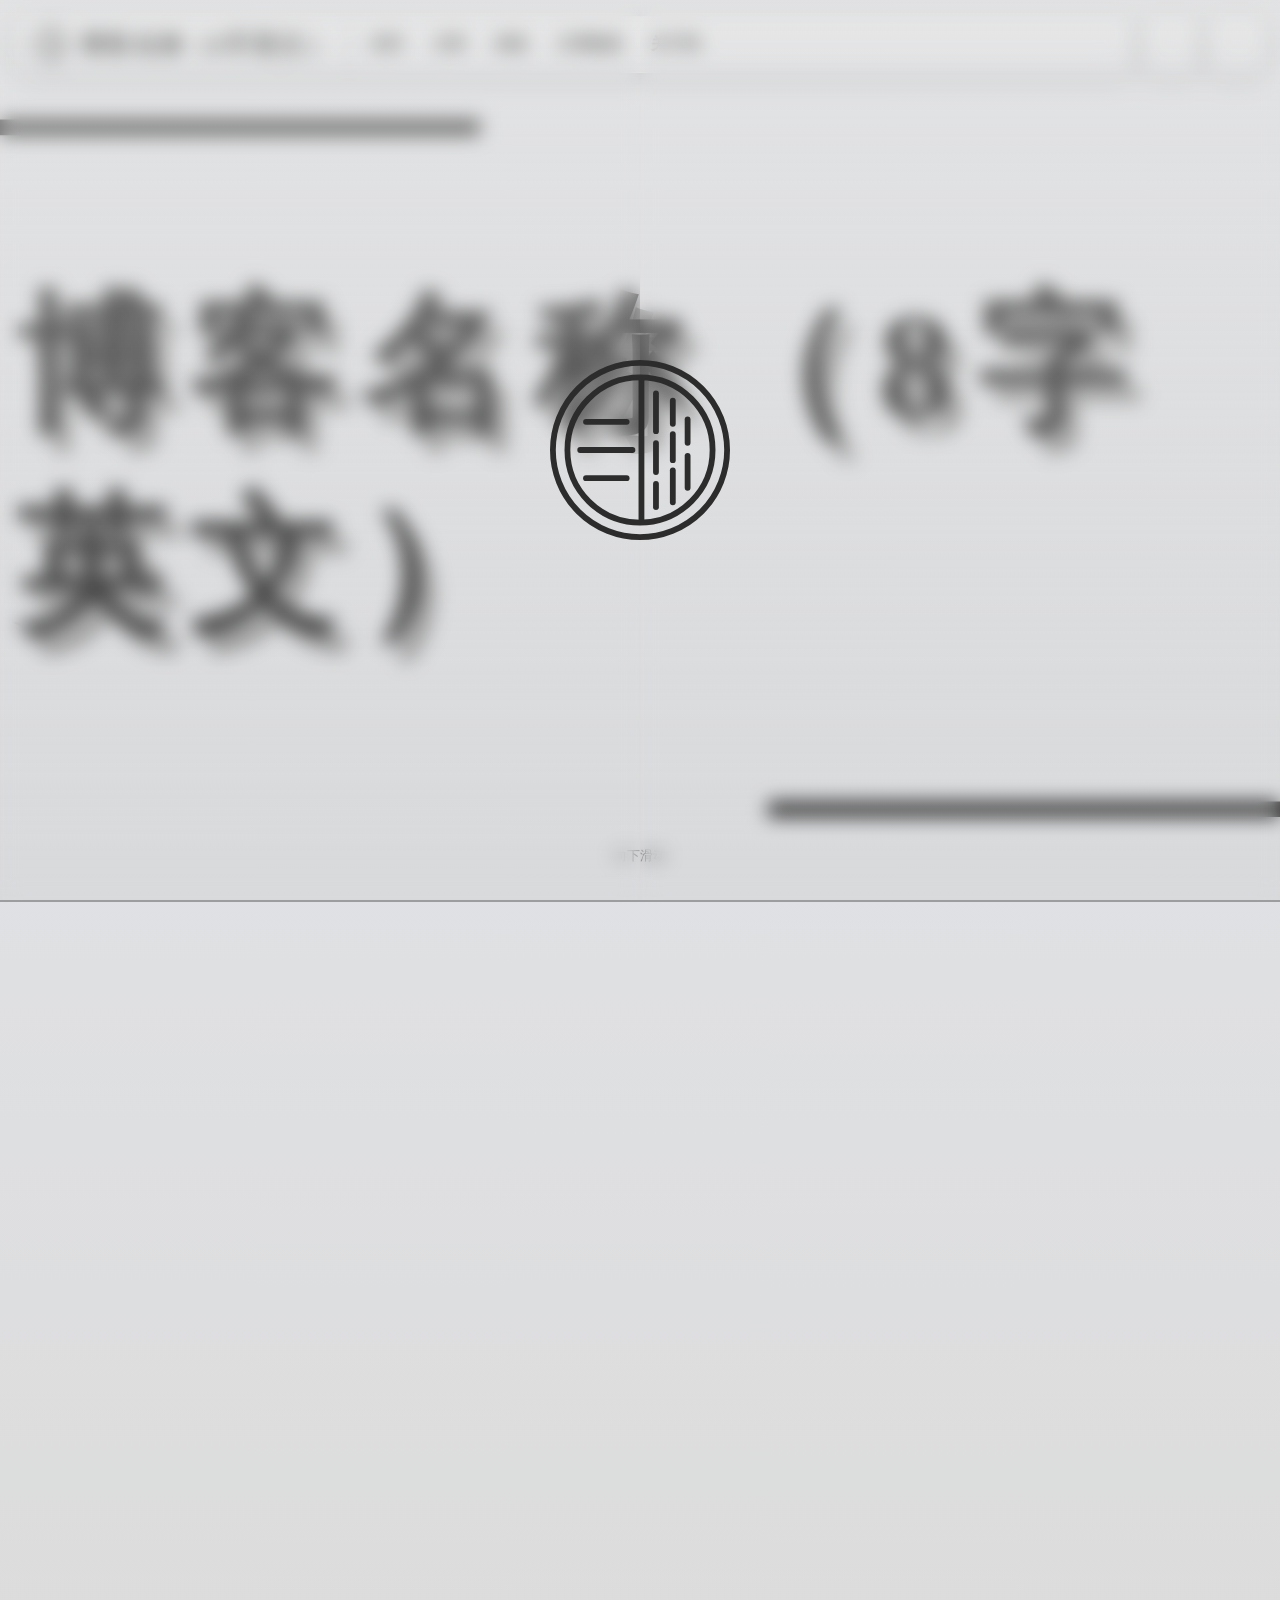
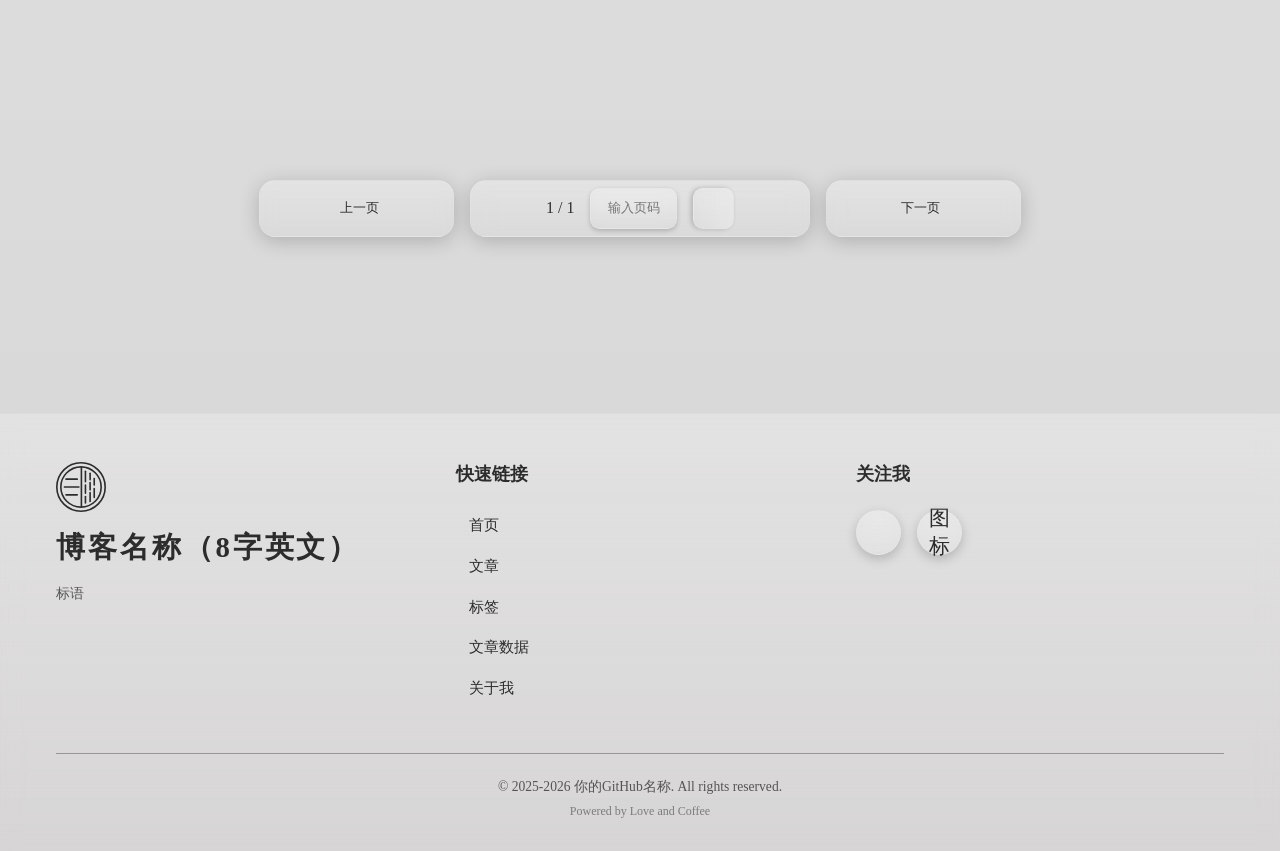
==== commit f4d3c98d: "Updata V3.6.0" ====
--- a/index.html
+++ b/index.html
@@ -6,12 +6,12 @@
     <meta name="viewport" content="width=device-width, initial-scale=1.0" />
     <meta name="color-scheme" content="light dark">
     <title>首页</title>
-    <meta name="description" content="QingBlog - 基于 GitHub Issues 的自动化博客" />
-    <link rel="shortcut icon" href="/favicon.ico" type="image/x-icon" />
-    <link rel="stylesheet" href="/css/QBLOG.css" />
-    <link rel="stylesheet" href="/css/font-awesome.min.css" />
+    <meta name="description" content="首页" />
+    <link rel="shortcut icon" href="favicon.ico" type="image/x-icon" />
+    <link rel="stylesheet" href="css/QBLOG.css" />
+    <link rel="stylesheet" href="css/font-awesome.min.css" />
     <style>
-        header {
+        body + header {
             background: var(--hero-bg-color);
         }
     </style>
@@ -32,12 +32,12 @@
 
         <section class="card-list" aria-label="文章列表">
             <ul class="card-list__items">
-
+                
             </ul>
         </section>
     </main>
 
-    <script src="/js/QBLOG.js"></script>
+    <script src="js/QBLOG.js"></script>
 </body>
 
 </html>
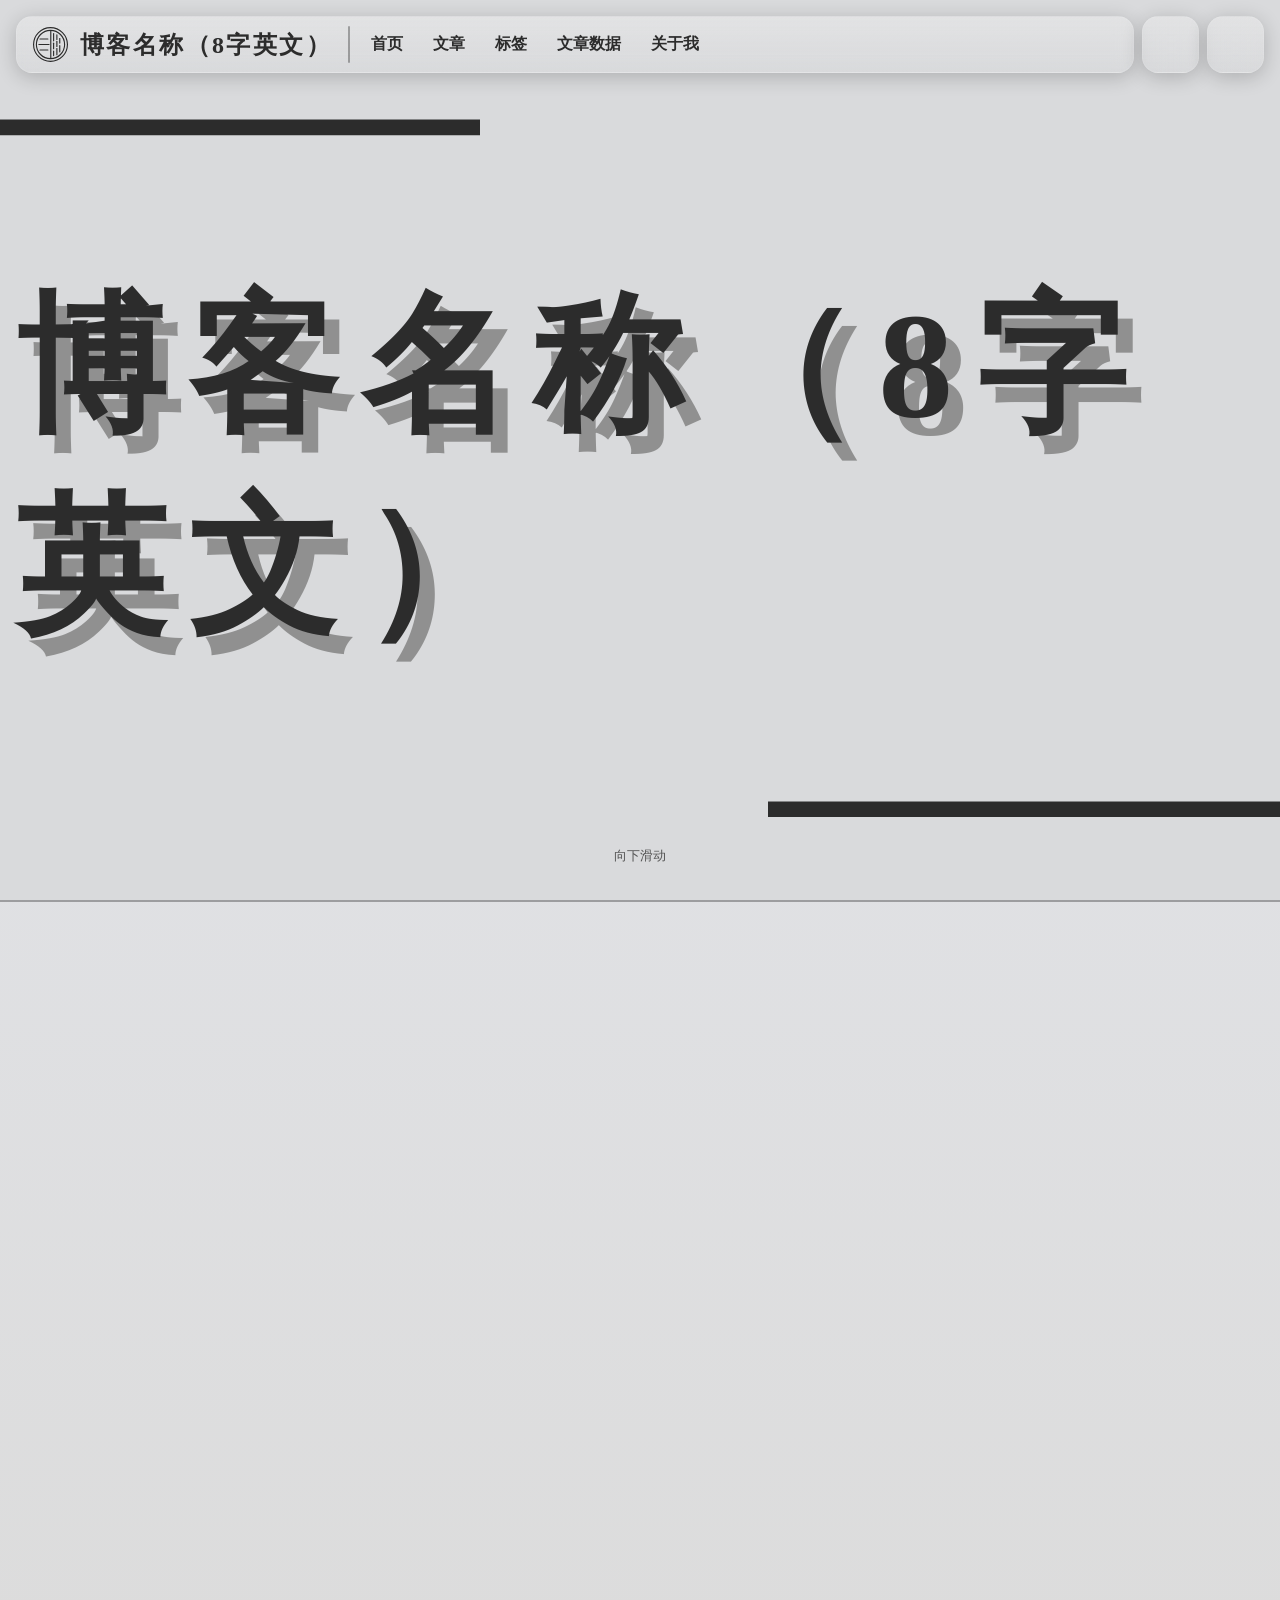
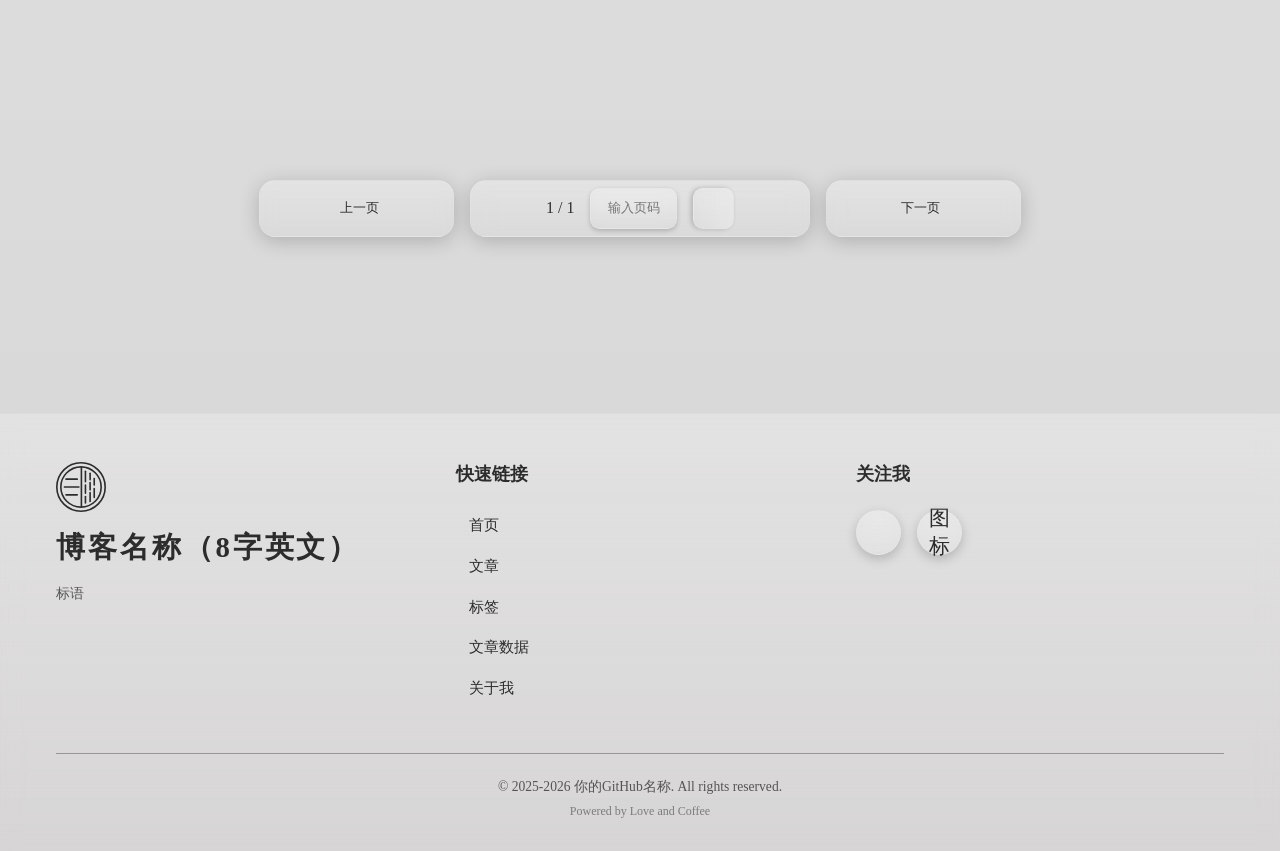
==== commit 97513a0f: "Updata V4.6.5" ====
--- a/index.html
+++ b/index.html
@@ -6,15 +6,18 @@
     <meta name="viewport" content="width=device-width, initial-scale=1.0" />
     <meta name="color-scheme" content="light dark">
     <title>首页</title>
+
     <meta name="description" content="首页" />
     <link rel="shortcut icon" href="favicon.ico" type="image/x-icon" />
     <link rel="stylesheet" href="css/QBLOG.css" />
     <link rel="stylesheet" href="css/font-awesome.min.css" />
+
     <style>
-        body + header {
+        body header:first-of-type {
             background: var(--hero-bg-color);
         }
     </style>
+
 </head>
 
 <body>
@@ -37,7 +40,7 @@
         </section>
     </main>
 
-    <script src="js/QBLOG.js"></script>
+    <script src="./js/QBLOG.js"></script>
 </body>
 
 </html>
--- a/css/QBLOG.css
+++ b/css/QBLOG.css
@@ -148,6 +148,19 @@
     }
 }
 
+@keyframes errorPulse {
+
+    0%,
+    100% {
+        transform: scale(1);
+        opacity: 1;
+    }
+
+    50% {
+        transform: scale(1.04);
+        opacity: 0.85;
+    }
+}
 /* ------------------------------------------------------------- */
 /* 字体定义 */
 /* ------------------------------------------------------------- */
@@ -1672,6 +1685,92 @@
 }
 
 /* ------------------------------------------------------------- */
+/* 404 错误页面样式 */
+/* ------------------------------------------------------------- */
+
+.error-page {
+    display: grid;
+    place-content: center;
+    height: calc(100vh - (var(--nav-height) * 2));
+}
+
+.error-card {
+    text-align: center;
+    min-width: 50vw;
+    padding: 3rem;
+    background: var(--surface-color);
+    backdrop-filter: var(--backdrop-blur);
+    border-radius: 1.5rem;
+    border: 1px solid var(--border-color);
+    box-shadow: var(--box-shadow-color) 0 4px 20px 0px;
+}
+
+.error-code {
+    font-family: "This-July";
+    font-size: 10rem;
+    font-weight: bold;
+    line-height: 1;
+    color: var(--primary-color);
+    text-shadow: 0 4px 12px var(--box-shadow-color);
+    margin-bottom: 0.5rem;
+    animation: errorPulse 2s ease-in-out infinite;
+}
+
+.error-icon {
+    font-size: 3rem;
+    color: var(--text-secondary-color);
+    margin-bottom: 1rem;
+}
+
+.error-card h2 {
+    font-size: 1.5rem;
+    font-weight: 600;
+    color: var(--text-color);
+    margin-bottom: 0.8rem;
+}
+
+.error-card p {
+    font-size: 1rem;
+    color: var(--text-secondary-color);
+    line-height: 1.6;
+    margin-bottom: 2rem;
+}
+
+.error-actions {
+    display: flex;
+    gap: 2rem;
+    justify-content: center;
+}
+
+.error-btn {
+    display: inline-flex;
+    align-items: center;
+    gap: 0.6rem;
+    padding: 0.8rem 2rem;
+    border-radius: 1rem;
+    font-size: 1rem;
+    font-weight: 600;
+    background: var(--surface-color);
+    backdrop-filter: var(--backdrop-blur);
+    border: 1px solid var(--border-color);
+    color: var(--text-color);
+    box-shadow: var(--box-shadow-color) 0 4px 12px 0px;
+    cursor: pointer;
+    transition: all 0.2s cubic-bezier(0.4, 0, 0.2, 1);
+    text-decoration: none;
+}
+
+.error-btn-secondary:hover {
+    color: var(--text-color);
+    transform: translateY(-2px);
+}
+
+.error-btn:active {
+    transform: translateY(2px);
+    box-shadow: inset 0 3px 6px var(--box-shadow-color);
+    transition: all 0.1s cubic-bezier(0.4, 0, 0.2, 1);
+}
+/* ------------------------------------------------------------- */
 /* 媒体查询 */
 /* ------------------------------------------------------------- */
 
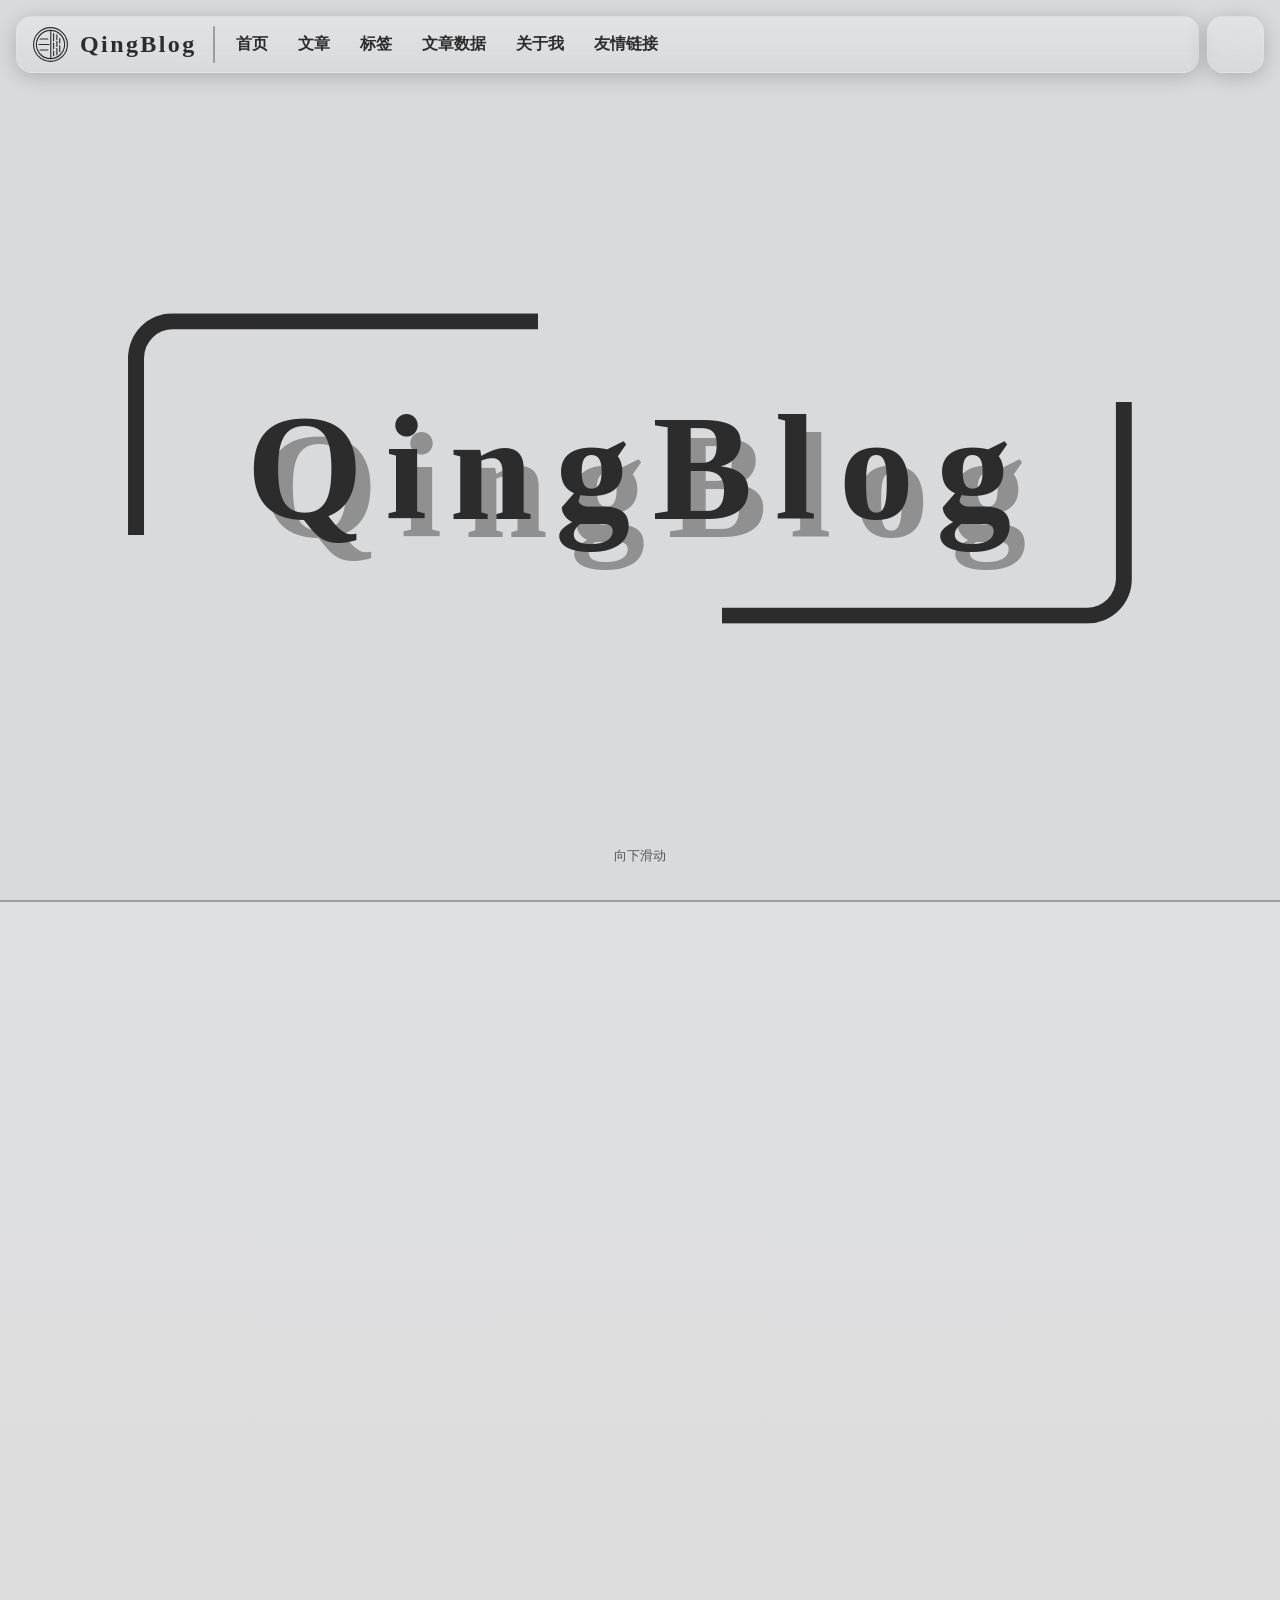
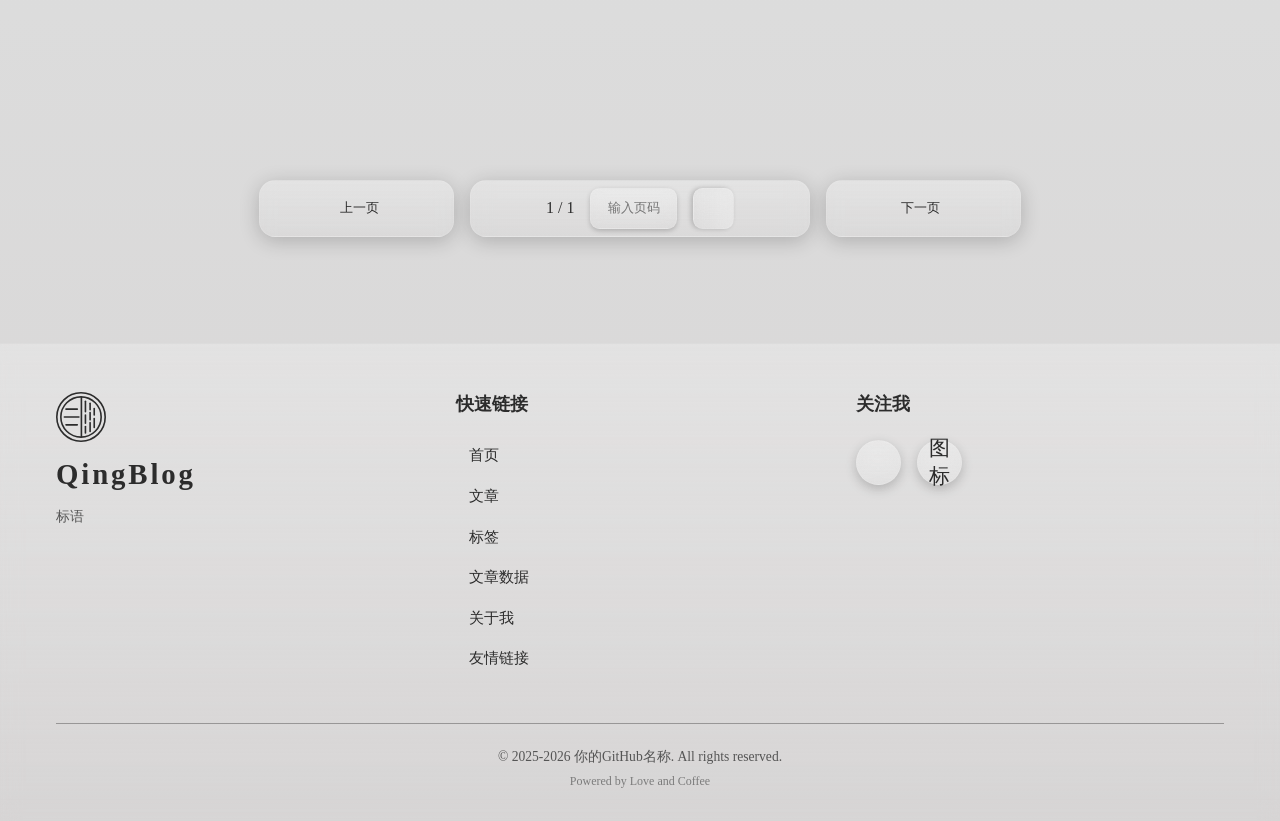
==== commit 350cf4f1: "up" ====
--- a/index.html
+++ b/index.html
@@ -21,6 +21,7 @@
 </head>
 
 <body>
+    <a></a>
     <main>
         <section class="hero" aria-label="首页横幅">
             <div class="hero__content">
@@ -35,8 +36,9 @@
 
         <section class="card-list" aria-label="文章列表">
             <ul class="card-list__items">
-                
+
             </ul>
+
         </section>
     </main>
 
--- a/css/QBLOG.css
+++ b/css/QBLOG.css
@@ -161,6 +161,7 @@
         opacity: 0.85;
     }
 }
+
 /* ------------------------------------------------------------- */
 /* 字体定义 */
 /* ------------------------------------------------------------- */
@@ -511,6 +512,7 @@
 /* ------------------------------------------------------------- */
 
 .divider {
+    display: block;
     background: var(--divider-color);
     backdrop-filter: var(--backdrop-blur);
     flex-shrink: 0;
@@ -616,7 +618,7 @@
     margin: 1rem;
     padding: 2rem;
     border-radius: 1rem;
-    box-shadow: var(--box-shadow-color) 0 4px 20px 0px;
+    box-shadow: var(--box-shadow-color) 0 0px 10px 0px;
     border: 1px solid var(--border-color);
     overflow-x: hidden;
     transition: all 0.2s cubic-bezier(0.4, 0, 0.2, 1);
@@ -757,7 +759,7 @@
     background: var(--surface-color);
     border: 1px solid var(--border-color);
     color: var(--text-color);
-    font-size: 1.5em;
+    font-size: 2rem;
     transition: all 0.2s cubic-bezier(0.4, 0, 0.2, 1);
 }
 
@@ -815,7 +817,7 @@
     box-shadow: var(--box-shadow-color) 0 4px 20px 0px;
     backdrop-filter: var(--backdrop-blur);
     background: var(--surface-color);
-    display: grid;
+    display: none;
     place-content: center;
     margin-left: 0.5rem;
     transition: all 0.2s cubic-bezier(0.4, 0, 0.2, 1);
@@ -919,13 +921,13 @@
 /* ------------------------------------------------------------- */
 
 .card-list {
-    display: flex;
+    display: grid;
     justify-content: center;
-
     border-top: 2px solid var(--divider-color);
 }
 
 .card-list__items {
+    display: grid;
     min-height: calc(100vh - (2.4em));
     width: 794px;
 }
@@ -934,6 +936,48 @@
     list-style: none;
 }
 
+.card-list__items .card__header h2 {
+    position: relative;
+
+    left: 15px;
+
+    transition: 0.2s ease-in-out;
+}
+
+.card-list__items .card__header h2::before {
+    content: "";
+    position: absolute;
+
+    background: var(--primary-color);
+
+    border-radius: 999rem;
+
+    height: 55%;
+    width: 5px;
+
+    top: 50%;
+    left: -15px;
+
+    transform: translateY(-50%);
+}
+
+.card-list__items .card__header h2::after {
+    content: " \f105";
+
+    font-family: "Font Awesome 6 Free";
+    font-size: 1.2em;
+    color: var(--primary-color);
+
+    transition: 0.2s ease-in-out;
+    opacity: 0;
+}
+
+.card-list__items .card__header h2:hover,
+.card-list__items .card__header h2:hover::after {
+    opacity: 1;
+    color: var(--primary-color);
+}
+
 /* ------------------------------------------------------------- */
 /* 页脚样式 */
 /* ------------------------------------------------------------- */
@@ -943,7 +987,7 @@
     flex-direction: column;
     justify-content: center;
     align-items: center;
-    margin-top: 10rem;
+    margin-top: 10vh;
     padding: 3rem 1rem 2rem 1rem;
     background: var(--surface-color);
     border-top: 1px solid var(--border-color);
@@ -1009,7 +1053,6 @@
 }
 
 .footer__links a:hover {
-    color: var(--primary-color);
     transform: translateX(5px);
 }
 
@@ -1069,6 +1112,14 @@
 
 .social-link:active {
     transform: translateY(0);
+}
+
+/* ------------------------------------------------------------- */
+/* Loading Logo */
+/* ------------------------------------------------------------- */
+
+.loading__graphic-svg {
+    flex-shrink: 0;
 }
 
 /* ------------------------------------------------------------- */
@@ -1138,90 +1189,6 @@
 
 .loading__graphic h4 {
     font-size: 1.5rem;
-}
-
-/* ------------------------------------------------------------- */
-/* 右键菜单 */
-/* ------------------------------------------------------------- */
-
-/* 右键菜单容器 */
-#context-menu {
-    position: fixed;
-
-    top: 50%;
-    left: 50%;
-    z-index: 99999999;
-
-    background: var(--surface-color);
-    backdrop-filter: var(--backdrop-blur);
-    border: 1px solid var(--border-color);
-    border-radius: 1rem;
-    box-shadow: 0 4px 20px rgba(0, 0, 0, 0.3);
-    opacity: 0;
-    visibility: hidden;
-    user-select: none;
-    transition: all 0.15s ease;
-}
-
-/* 显示状态 */
-.context-menu--visible {
-    opacity: 1;
-    visibility: visible;
-    transform: scale(1);
-}
-
-/* 菜单列表 */
-#context-menu ul {
-    padding: 0.5rem;
-    display: grid;
-    gap: 5px;
-}
-
-/* 菜单项 */
-#context-menu li {
-    list-style: none;
-    padding: 8px 16px;
-    color: var(--text-color);
-    border-radius: 0.6rem;
-    border: 1px solid transparent;
-    cursor: pointer;
-    display: flex;
-    align-items: center;
-    gap: 10px;
-    padding-right: 5rem;
-    transition: 0.2s ease-in-out;
-}
-
-#context-menu li:hover {
-    background: var(--surface-color);
-    border: 1px solid var(--border-color);
-    color: var(--primary-color);
-    box-shadow:
-        0 6px 12px rgba(0, 0, 0, 0.15),
-        0 2px 4px rgba(0, 0, 0, 0.1);
-}
-
-#context-menu li:active {
-    transform: translateY(2px);
-    box-shadow:
-        inset 0 3px 6px var(--box-shadow-color),
-        inset 0 -1px 3px var(--box-shadow-color);
-    transition: all 0.1s cubic-bezier(0.4, 0, 0.2, 1);
-}
-
-/* 分隔线 */
-#context-menu li.divider {
-    height: 1px;
-    background: var(--divider-color);
-    margin: 0.3rem;
-    padding: 0;
-    pointer-events: none;
-}
-
-/* 图标 */
-#context-menu li i {
-    width: 16px;
-    text-align: center;
 }
 
 /* ------------------------------------------------------------- */
@@ -1368,8 +1335,7 @@
 }
 
 #pagination-controls #input-page-num-wrapper #go-to-page-btn,
-#pagination-controls #input-page-num-wrapper #go-to-page-btn:hover,
-#pagination-controls #input-page-num-wrapper #go-to-page-btn:active {
+#pagination-controls #input-page-num-wrapper #go-to-page-btn:hover {
     transform: rotateZ(90deg);
 }
 
@@ -1472,7 +1438,7 @@
 }
 
 #pagination-controls #input-page-num-wrapper #go-to-page-btn:active {
-    transform: translateY(2px);
+    transform: translateY(2px) rotateZ(90deg);
     box-shadow:
         inset 0 3px 6px var(--box-shadow-color),
         inset 0 -1px 3px var(--box-shadow-color);
@@ -1770,6 +1736,106 @@
     box-shadow: inset 0 3px 6px var(--box-shadow-color);
     transition: all 0.1s cubic-bezier(0.4, 0, 0.2, 1);
 }
+
+/* ------------------------------------------------------------- */
+/* 友情链接页面样式 */
+/* ------------------------------------------------------------- */
+
+.friend-links__wrapper {
+    width: 794px;
+    margin: 0 auto;
+    padding: 0 1rem;
+}
+
+.friend-links__grid {
+    display: grid;
+    grid-template-columns: repeat(auto-fill, minmax(280px, 1fr));
+    gap: 1.2rem;
+    padding: 1rem 0;
+}
+
+.friend-links__card {
+    display: flex;
+    align-items: center;
+    gap: 1rem;
+    padding: 1.2rem;
+    background: var(--surface-color);
+    backdrop-filter: var(--backdrop-blur);
+    border: 1px solid var(--border-color);
+    border-radius: 1rem;
+    box-shadow: var(--box-shadow-color) 0 2px 8px 0px;
+    text-decoration: none;
+    color: var(--text-color);
+    transition: all 0.2s cubic-bezier(0.4, 0, 0.2, 1);
+}
+
+.friend-links__card:hover {
+    transform: translateY(-3px);
+    box-shadow: 0 8px 24px var(--box-shadow-color);
+    border-color: var(--primary-color);
+}
+
+.friend-links__card:active {
+    transform: translateY(1px);
+}
+
+.friend-links__card-icon {
+    flex-shrink: 0;
+    width: 48px;
+    height: 48px;
+    border-radius: 50%;
+    overflow: hidden;
+    background: var(--surface-color);
+    border: 1px solid var(--border-color);
+    display: grid;
+    place-items: center;
+}
+
+.friend-links__card-icon img {
+    width: 100%;
+    height: 100%;
+    object-fit: cover;
+}
+
+.friend-links__card-info {
+    flex: 1;
+    min-width: 0;
+}
+
+.friend-links__card-name {
+    font-size: 1rem;
+    font-weight: 600;
+    color: var(--text-color);
+    margin-bottom: 0.25rem;
+    white-space: nowrap;
+    overflow: hidden;
+    text-overflow: ellipsis;
+}
+
+.friend-links__card-desc {
+    font-size: 0.85rem;
+    color: var(--text-secondary-color);
+    line-height: 1.4;
+    display: -webkit-box;
+    -webkit-line-clamp: 2;
+    -webkit-box-orient: vertical;
+    line-clamp: 2;
+    overflow: hidden;
+}
+
+/* 屏幕阅读器专用文本 */
+.sr-only {
+    position: absolute;
+    width: 1px;
+    height: 1px;
+    padding: 0;
+    margin: -1px;
+    overflow: hidden;
+    clip: rect(0, 0, 0, 0);
+    white-space: nowrap;
+    border: 0;
+}
+
 /* ------------------------------------------------------------- */
 /* 媒体查询 */
 /* ------------------------------------------------------------- */
@@ -1782,13 +1848,18 @@
     .data-chart__wrapper,
     .about-card__chart-wrapper,
     .data-chart__pie,
-    .about-card__chart {
+    .about-card__chart,
+    .friend-links__wrapper {
         width: 100%;
         max-width: 100%;
     }
 
     #title h1 {
         font-size: 2rem;
+    }
+
+    .friend-links__grid {
+        grid-template-columns: 1fr;
     }
 
     .hero__content h1::after {
@@ -1803,6 +1874,7 @@
 }
 
 @media (max-width: 640px) {
+
     #sidebar-toggle {
         display: grid;
     }
@@ -1854,6 +1926,14 @@
         flex-direction: column;
     }
 
+    .friend-links__grid {
+        grid-template-columns: 1fr;
+    }
+
+    .friend-links__card {
+        padding: 1rem;
+    }
+
     .footer__content {
         grid-template-columns: 1fr;
         text-align: center;
@@ -1874,4 +1954,9 @@
     .about-card__chart {
         height: 80vh;
     }
-}
+
+    .footer__links a:hover {
+        transform: scale(1.1);
+        filter: drop-shadow(0 0 10px var(--text-color));
+    }
+}
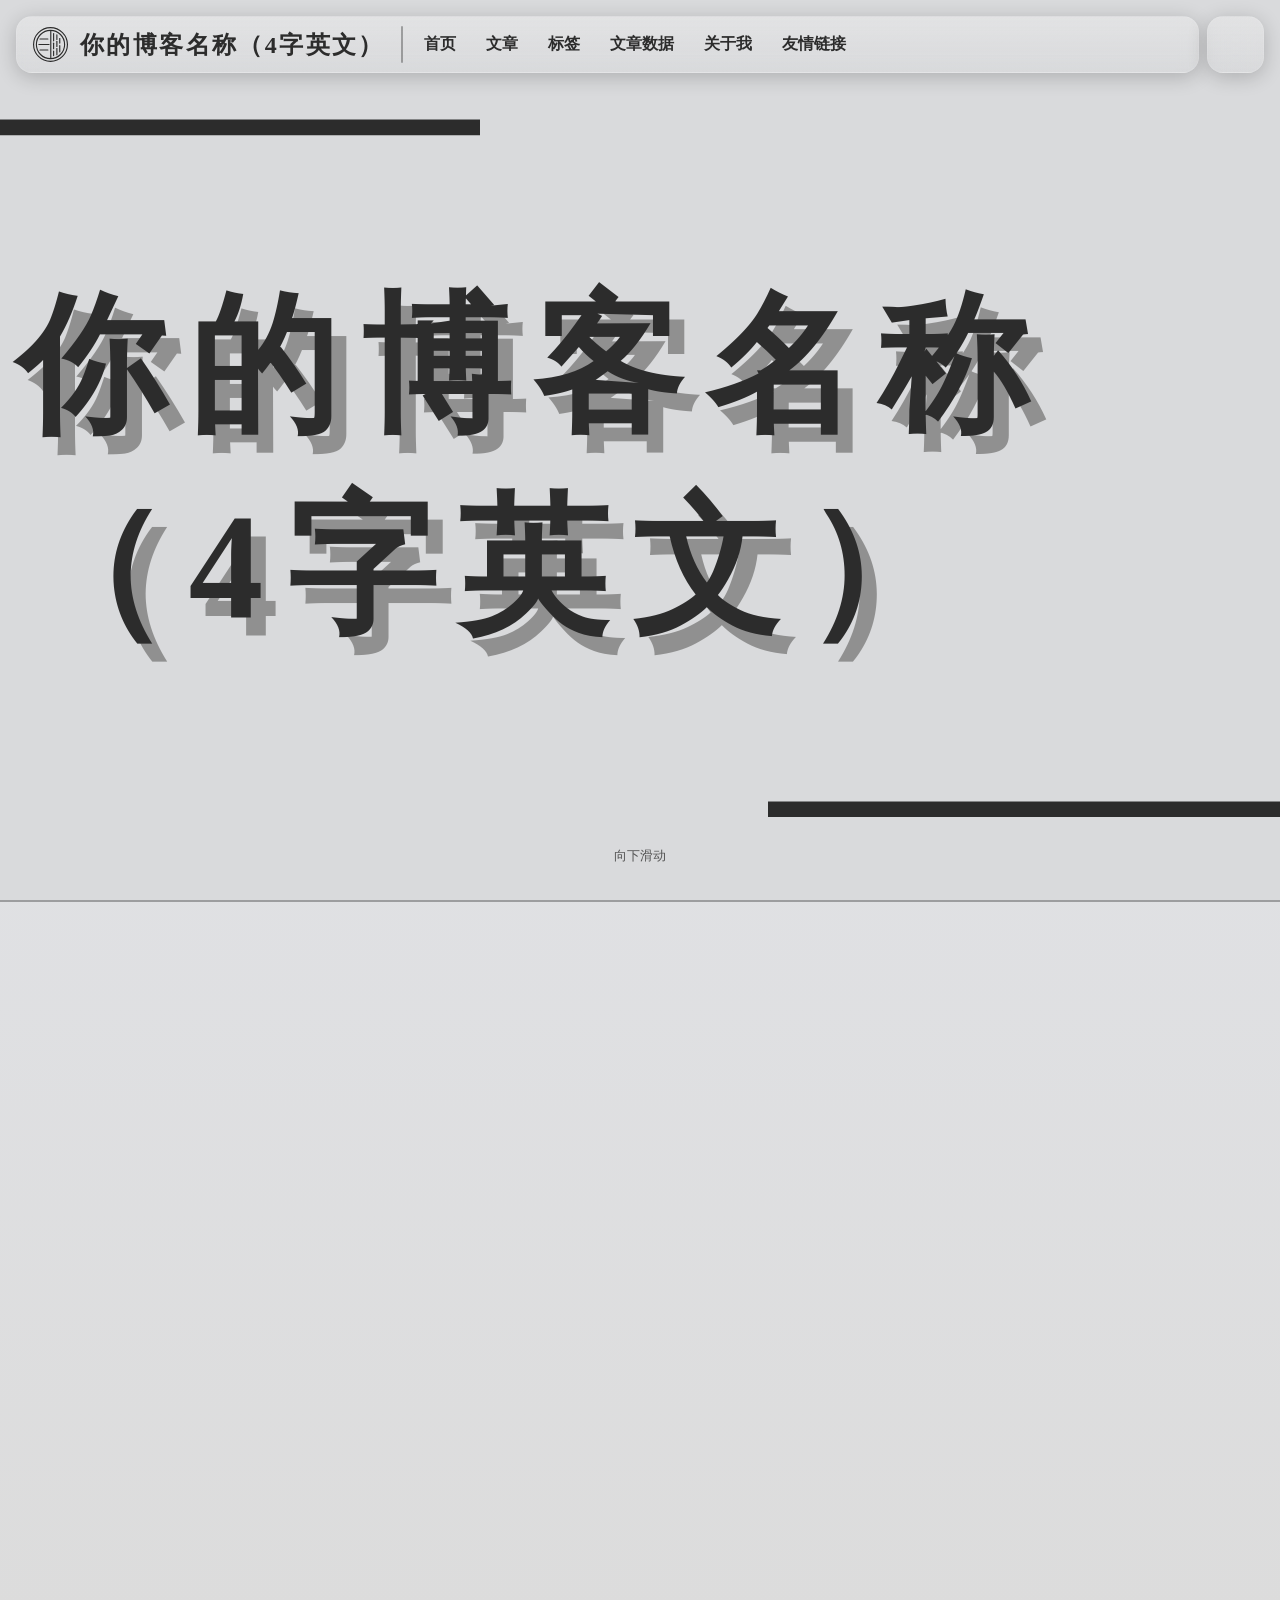
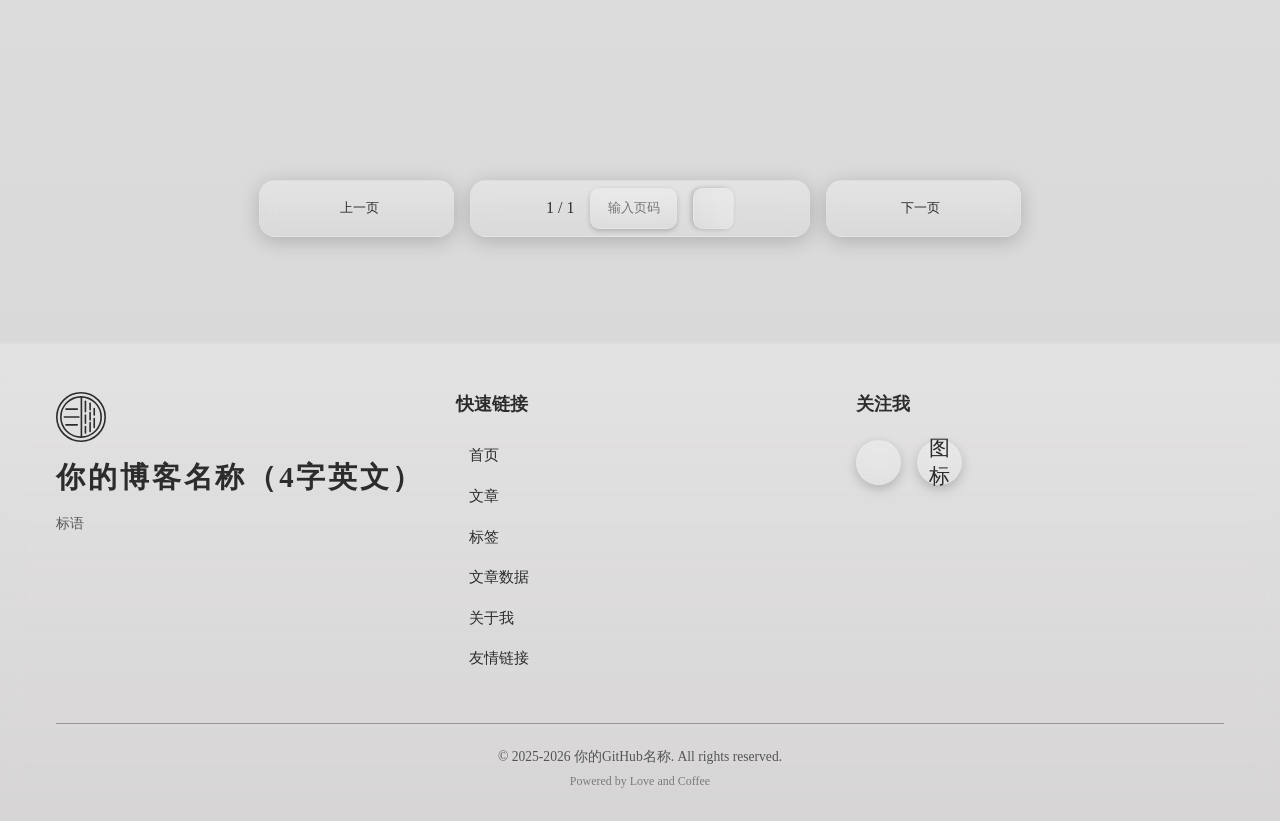
==== commit 783937af: "Updata 4.7.1" ====
--- a/index.html
+++ b/index.html
@@ -13,7 +13,7 @@
     <link rel="stylesheet" href="css/font-awesome.min.css" />
 
     <style>
-        body header:first-of-type {
+        body + header {
             background: var(--hero-bg-color);
         }
     </style>
@@ -21,7 +21,6 @@
 </head>
 
 <body>
-    <a></a>
     <main>
         <section class="hero" aria-label="首页横幅">
             <div class="hero__content">
@@ -36,7 +35,7 @@
 
         <section class="card-list" aria-label="文章列表">
             <ul class="card-list__items">
-
+                
             </ul>
 
         </section>
--- a/css/QBLOG.css
+++ b/css/QBLOG.css
@@ -159,6 +159,28 @@
     50% {
         transform: scale(1.04);
         opacity: 0.85;
+    }
+}
+
+@keyframes showThemeModalAnimation {
+    from {
+        opacity: 0;
+        transform: translate(-50%, -50%) scale(0.95);
+    }
+    to {
+        opacity: 1;
+        transform: translate(-50%, -50%) scale(1);
+    }
+}
+
+@keyframes hideThemeModalAnimation {
+    from {
+        opacity: 1;
+        transform: translate(-50%, -50%) scale(1);
+    }
+    to {
+        opacity: 0;
+        transform: translate(-50%, -50%) scale(0.97);
     }
 }
 
@@ -310,6 +332,196 @@
 }
 
 /* ------------------------------------------------------------- */
+/* 主题选择弹窗 */
+/* ------------------------------------------------------------- */
+
+.theme-modal-overlay {
+    position: fixed;
+    top: 0;
+    left: 0;
+    width: 100vw;
+    height: 100vh;
+    background: rgba(0, 0, 0, 0.5);
+    z-index: 99999;
+    opacity: 0;
+    display: none;
+}
+
+#theme-modal {
+    position: fixed;
+    top: 50%;
+    left: 50%;
+    transform: translate(-50%, -50%) scale(0.92);
+    z-index: 100000;
+    width: 90vw;
+    max-width: 480px;
+    max-height: 80vh;
+    border-radius: 1.2rem;
+    background: var(--surface-color);
+    backdrop-filter: var(--backdrop-blur);
+    -webkit-backdrop-filter: var(--backdrop-blur);
+    border: 1px solid var(--border-color);
+    box-shadow:
+        var(--box-shadow-color) 0 8px 32px 0px,
+        inset 0 1px 0 rgba(255, 255, 255, 0.06);
+    display: none;
+    flex-direction: column;
+    overflow: hidden;
+}
+
+#theme-modal::before {
+    content: "";
+    position: absolute;
+    inset: 0;
+    background: linear-gradient(
+        135deg,
+        transparent 35%,
+        rgba(255, 255, 255, 0.04) 48%,
+        rgba(255, 255, 255, 0.06) 50%,
+        rgba(255, 255, 255, 0.04) 52%,
+        transparent 65%
+    );
+    pointer-events: none;
+    z-index: 1;
+}
+
+#theme-modal-header {
+    display: flex;
+    align-items: center;
+    justify-content: space-between;
+    padding: 1.2rem 1.5rem;
+    background: var(--surface-color);
+}
+
+#theme-modal-header h2 {
+    font-size: 1.2rem;
+    font-weight: 600;
+    color: var(--text-color);
+    margin: 0;
+}
+
+#theme-modal-close {
+    height: var(--nav-height);
+    width: var(--nav-height);
+    border-radius: 0.6rem;
+    border: 1px solid var(--border-color);
+    color: var(--text-color);
+    font-size: 1.3em;
+    box-shadow: var(--box-shadow-color) 0 4px 12px 0px;
+    backdrop-filter: var(--backdrop-blur);
+    background: var(--surface-color);
+    display: grid;
+    place-content: center;
+    transition: all 0.2s cubic-bezier(0.4, 0, 0.2, 1);
+    cursor: pointer;
+}
+
+#theme-modal-close:hover {
+    box-shadow: 0 6px 12px var(--box-shadow-color), 0 2px 4px var(--box-shadow-color);
+}
+
+#theme-modal-close:active {
+    transform: translateY(2px);
+    box-shadow: inset 0 3px 6px var(--box-shadow-color), inset 0 -1px 3px var(--box-shadow-color);
+}
+
+.theme-modal__divider {
+    display: block;
+    height: 1px;
+    background: var(--divider-color);
+    margin: 0;
+    flex-shrink: 0;
+}
+
+#theme-modal-grid {
+    display: grid;
+    grid-template-columns: repeat(auto-fit, minmax(140px, 1fr));
+    gap: 1rem;
+    padding: 1.5rem;
+    overflow-y: auto;
+}
+
+.theme-card {
+    display: flex;
+    flex-direction: column;
+    align-items: center;
+    gap: 0.75rem;
+    padding: 1.2rem 1rem;
+    border-radius: 1rem;
+    background: var(--surface-color);
+    backdrop-filter: var(--backdrop-blur);
+    border: 2px solid var(--border-color);
+    box-shadow: var(--box-shadow-color) 0 4px 12px 0px;
+    cursor: pointer;
+    transition: all 0.2s cubic-bezier(0.4, 0, 0.2, 1);
+    user-select: none;
+}
+
+.theme-card:hover {
+    transform: translateY(-3px);
+    box-shadow: 0 8px 24px var(--box-shadow-color), 0 4px 8px var(--box-shadow-color);
+}
+
+.theme-card:active {
+    transform: translateY(1px);
+}
+
+.theme-card--active {
+    border-color: var(--primary-color);
+    box-shadow: 0 0 0 1px var(--primary-color), var(--box-shadow-color) 0 4px 12px 0px;
+}
+
+.theme-card__swatch {
+    display: flex;
+    width: 100%;
+    height: 60px;
+    border-radius: 0.6rem;
+    overflow: hidden;
+    border: 1px solid var(--surface-border-color);
+    box-shadow: var(--box-shadow-color) 0 0 15px;
+}
+
+.theme-card__swatch--system {
+    display: grid;
+    place-content: center;
+    font-size: 1.8rem;
+    color: var(--text-color);
+    background: var(--surface-color);
+}
+
+.theme-card__swatch-primary {
+    flex: 1;
+    height: 100%;
+}
+
+.theme-card__swatch-secondary {
+    flex: 1;
+    height: 100%;
+}
+
+.theme-card__swatch-tertiary {
+    flex: 1;
+    height: 100%;
+}
+
+.theme-card__name {
+    font-size: 0.95rem;
+    font-weight: 500;
+    color: var(--text-color);
+}
+
+.theme-card__status {
+    font-size: 0.9rem;
+    color: var(--primary-color);
+    opacity: 0;
+    transition: opacity 0.2s ease;
+}
+
+.theme-card--active .theme-card__status {
+    opacity: 1;
+}
+
+/* ------------------------------------------------------------- */
 /* 侧边栏样式 */
 /* ------------------------------------------------------------- */
 
@@ -620,10 +832,10 @@
     border-radius: 1rem;
     box-shadow: var(--box-shadow-color) 0 0px 10px 0px;
     border: 1px solid var(--border-color);
-    overflow-x: hidden;
     transition: all 0.2s cubic-bezier(0.4, 0, 0.2, 1);
     opacity: 0;
     transform: translateY(30px);
+    position: relative;
 }
 
 .card--visible {
@@ -671,7 +883,6 @@
     position: relative;
     align-items: center;
     gap: 0.5em;
-    padding: 0.6em;
     display: flex;
 }
 
@@ -689,7 +900,7 @@
 
 .article-tag {
     display: flex;
-    gap: 0.5rem;
+    align-items: center;
 }
 
 .article-tag__label {
@@ -701,13 +912,11 @@
 .article-tag__list {
     list-style: none;
     display: flex;
-    gap: 0.5rem;
+    gap: 1rem;
+}
+
+.article-tag__list-item {
     padding: 0;
-    margin: 0;
-}
-
-.article-tag__list-item {
-    display: flex;
 }
 
 .article-tag__item {
@@ -722,6 +931,7 @@
     transition: all 0.2s cubic-bezier(0.4, 0, 0.2, 1);
     display: inline-flex;
     align-items: center;
+    cursor: pointer;
 }
 
 .article-tag__item:hover {
@@ -921,27 +1131,32 @@
 /* ------------------------------------------------------------- */
 
 .card-list {
-    display: grid;
-    justify-content: center;
+    display: flex;
+    flex-direction: column;
+    align-items: center;
     border-top: 2px solid var(--divider-color);
 }
 
 .card-list__items {
-    display: grid;
+    display: flex;
+    flex-direction: column;
     min-height: calc(100vh - (2.4em));
-    width: 794px;
+    width: 100%;
+    max-width: 794px;
 }
 
 .card-list__items li {
     list-style: none;
 }
 
+.card-list__items .card {
+    cursor: pointer;
+}
+
 .card-list__items .card__header h2 {
     position: relative;
 
     left: 15px;
-
-    transition: 0.2s ease-in-out;
 }
 
 .card-list__items .card__header h2::before {
@@ -959,23 +1174,6 @@
     left: -15px;
 
     transform: translateY(-50%);
-}
-
-.card-list__items .card__header h2::after {
-    content: " \f105";
-
-    font-family: "Font Awesome 6 Free";
-    font-size: 1.2em;
-    color: var(--primary-color);
-
-    transition: 0.2s ease-in-out;
-    opacity: 0;
-}
-
-.card-list__items .card__header h2:hover,
-.card-list__items .card__header h2:hover::after {
-    opacity: 1;
-    color: var(--primary-color);
 }
 
 /* ------------------------------------------------------------- */
@@ -1327,7 +1525,8 @@
 }
 
 #pagination-controls {
-    width: 794px;
+    width: 100%;
+    max-width: 794px;
 
     display: flex;
     gap: 1rem;
@@ -1672,7 +1871,7 @@
 }
 
 .error-code {
-    font-family: "This-July";
+    font-family: "江城圆体";
     font-size: 10rem;
     font-weight: bold;
     line-height: 1;
@@ -1742,7 +1941,8 @@
 /* ------------------------------------------------------------- */
 
 .friend-links__wrapper {
-    width: 794px;
+    width: 100%;
+    max-width: 794px;
     margin: 0 auto;
     padding: 0 1rem;
 }
@@ -1842,18 +2042,6 @@
 
 @media (max-width: 1024px) {
 
-    .card-list__items,
-    #pagination-controls,
-    .about-card__wrapper,
-    .data-chart__wrapper,
-    .about-card__chart-wrapper,
-    .data-chart__pie,
-    .about-card__chart,
-    .friend-links__wrapper {
-        width: 100%;
-        max-width: 100%;
-    }
-
     #title h1 {
         font-size: 2rem;
     }
@@ -1959,4 +2147,26 @@
         transform: scale(1.1);
         filter: drop-shadow(0 0 10px var(--text-color));
     }
+
+    #theme-modal {
+        max-width: 90vw;
+        max-height: 70vh;
+    }
+
+    #theme-modal-grid {
+        grid-template-columns: 1fr;
+        padding: 1rem;
+        gap: 0.75rem;
+    }
+
+    .theme-card {
+        flex-direction: row;
+        padding: 0.8rem 1rem;
+    }
+
+    .theme-card__swatch {
+        width: 50px;
+        height: 40px;
+        flex-shrink: 0;
+    }
 }
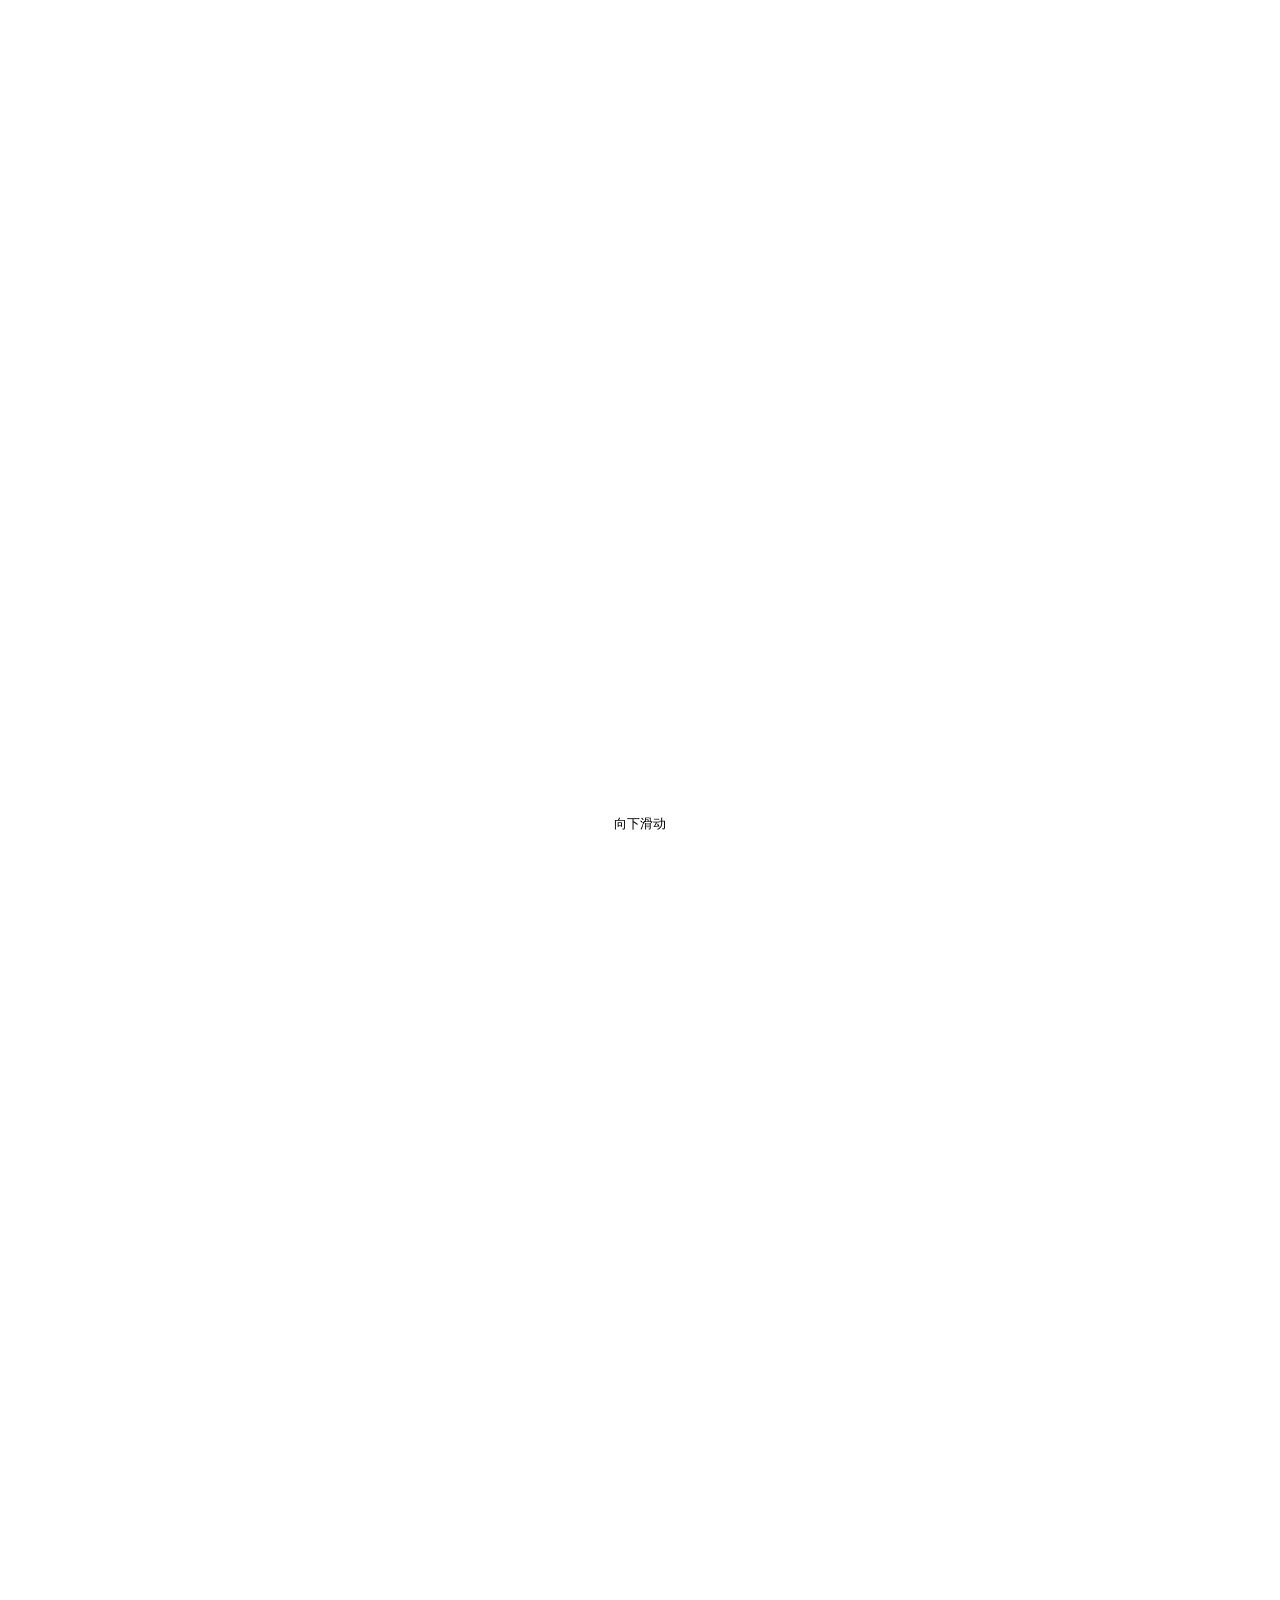
==== commit 6388851d: "Merge branch 'main' of github.com:QingXuan2000/QingBlog" ====
--- a/index.html
+++ b/index.html
@@ -21,6 +21,7 @@
 </head>
 
 <body>
+    <a></a>
     <main>
         <section class="hero" aria-label="首页横幅">
             <div class="hero__content">
@@ -35,7 +36,7 @@
 
         <section class="card-list" aria-label="文章列表">
             <ul class="card-list__items">
-                
+
             </ul>
 
         </section>
--- a/css/QBLOG.css
+++ b/css/QBLOG.css
@@ -725,6 +725,7 @@
 
 .divider {
     display: block;
+    display: block;
     background: var(--divider-color);
     backdrop-filter: var(--backdrop-blur);
     flex-shrink: 0;
@@ -830,6 +831,7 @@
     margin: 1rem;
     padding: 2rem;
     border-radius: 1rem;
+    box-shadow: var(--box-shadow-color) 0 0px 10px 0px;
     box-shadow: var(--box-shadow-color) 0 0px 10px 0px;
     border: 1px solid var(--border-color);
     transition: all 0.2s cubic-bezier(0.4, 0, 0.2, 1);
@@ -970,6 +972,7 @@
     border: 1px solid var(--border-color);
     color: var(--text-color);
     font-size: 2rem;
+    font-size: 2rem;
     transition: all 0.2s cubic-bezier(0.4, 0, 0.2, 1);
 }
 
@@ -1027,6 +1030,7 @@
     box-shadow: var(--box-shadow-color) 0 4px 20px 0px;
     backdrop-filter: var(--backdrop-blur);
     background: var(--surface-color);
+    display: none;
     display: none;
     place-content: center;
     margin-left: 0.5rem;
@@ -1185,6 +1189,7 @@
     flex-direction: column;
     justify-content: center;
     align-items: center;
+    margin-top: 10vh;
     margin-top: 10vh;
     padding: 3rem 1rem 2rem 1rem;
     background: var(--surface-color);
@@ -1310,6 +1315,14 @@
 
 .social-link:active {
     transform: translateY(0);
+}
+
+/* ------------------------------------------------------------- */
+/* Loading Logo */
+/* ------------------------------------------------------------- */
+
+.loading__graphic-svg {
+    flex-shrink: 0;
 }
 
 /* ------------------------------------------------------------- */
@@ -1535,6 +1548,7 @@
 
 #pagination-controls #input-page-num-wrapper #go-to-page-btn,
 #pagination-controls #input-page-num-wrapper #go-to-page-btn:hover {
+#pagination-controls #input-page-num-wrapper #go-to-page-btn:hover {
     transform: rotateZ(90deg);
 }
 
@@ -1637,6 +1651,7 @@
 }
 
 #pagination-controls #input-page-num-wrapper #go-to-page-btn:active {
+    transform: translateY(2px) rotateZ(90deg);
     transform: translateY(2px) rotateZ(90deg);
     box-shadow:
         inset 0 3px 6px var(--box-shadow-color),
@@ -2050,6 +2065,10 @@
         grid-template-columns: 1fr;
     }
 
+    .friend-links__grid {
+        grid-template-columns: 1fr;
+    }
+
     .hero__content h1::after {
         border-bottom: 10px solid var(--text-color);
         border-right: 10px solid var(--text-color);
@@ -2063,6 +2082,7 @@
 
 @media (max-width: 640px) {
 
+
     #sidebar-toggle {
         display: grid;
     }
@@ -2112,6 +2132,14 @@
 
     #pagination-controls {
         flex-direction: column;
+    }
+
+    .friend-links__grid {
+        grid-template-columns: 1fr;
+    }
+
+    .friend-links__card {
+        padding: 1rem;
     }
 
     .friend-links__grid {
